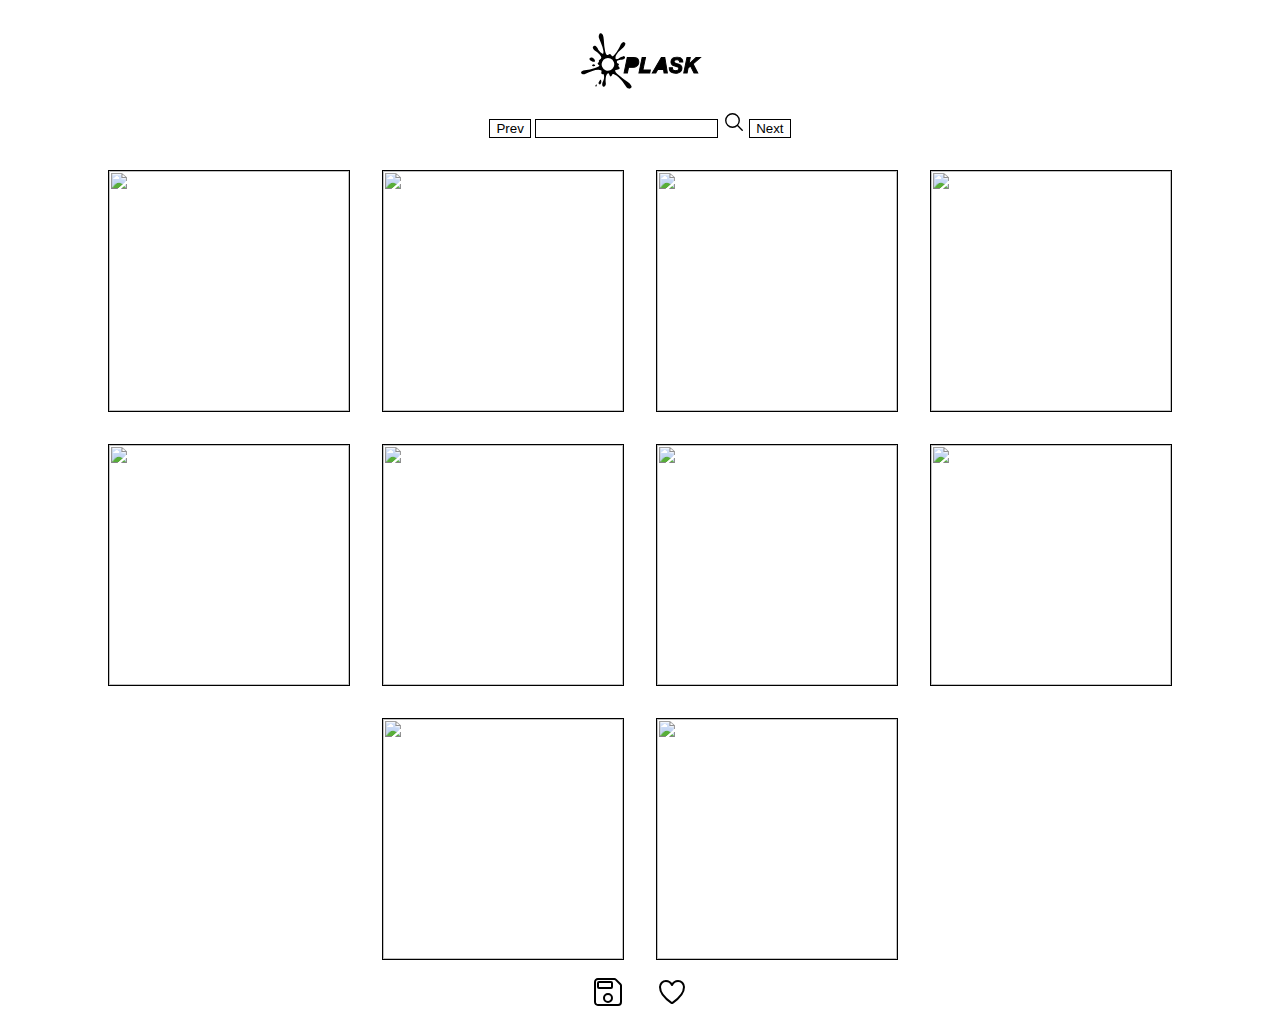
==== index.html @ d04e652f "'yo'" ====
<!DOCTYPE html>
<html lang="en">

<head>
    <meta charset="UTF-8">
    <meta name="viewport" content="width=device-width, initial-scale=1.0">
    <link rel="stylesheet" href="main.css">
    <title>Oplask</title>
</head>

<body>
    <div class="logo">
        <svg id="Layer_1" data-name="Layer 1" xmlns="http://www.w3.org/2000/svg" viewBox="0 0 175 80">
            <title>oplask</title>
            <path
                d="M78.55,34.85a13.53,13.53,0,0,1,2.94.31,6.38,6.38,0,0,1,2.32,1,4.88,4.88,0,0,1,1.53,1.9A7,7,0,0,1,85.88,41a7.08,7.08,0,0,1-.66,3.12,6.94,6.94,0,0,1-1.81,2.33A8.2,8.2,0,0,1,80.8,47.9a9.84,9.84,0,0,1-3.14.5H71.92L70.33,56H65.71l4.38-21.12Z" />
            <path
                d="M70.84,56.6H64.93l4.64-22.38h9a13.53,13.53,0,0,1,3.08.33,6.93,6.93,0,0,1,2.56,1.12,5.52,5.52,0,0,1,1.72,2.14A7.63,7.63,0,0,1,86.52,41a7.78,7.78,0,0,1-.73,3.4,7.43,7.43,0,0,1-2,2.53A8.83,8.83,0,0,1,81,48.5a10.53,10.53,0,0,1-3.34.53H72.44Zm-4.35-1.26h3.32l1.6-7.58h6.25a9.08,9.08,0,0,0,2.93-.46A7.61,7.61,0,0,0,83,46a6.33,6.33,0,0,0,1.64-2.11,6.49,6.49,0,0,0,.6-2.85,6.29,6.29,0,0,0-.49-2.66,4.14,4.14,0,0,0-1.32-1.64,5.78,5.78,0,0,0-2.09-.92,12.88,12.88,0,0,0-2.8-.29H70.61Z" />
            <path d="M95.11,34.85,91.5,52.07h10.21l-.83,3.9H86l4.41-21.12Z" />
            <path
                d="M101.39,56.6H85.25l4.67-22.38h6L92.28,51.43h10.21ZM86.81,55.34h13.56l.55-2.64H90.72l3.61-17.21H91Z" />
            <path d="M121.47,34.85,125,56h-4.61l-.68-4.7h-7.9L109.14,56h-4.88l12.45-21.12Z" />
            <path
                d="M125.74,56.6h-5.91l-.68-4.7h-7l-2.66,4.7h-6.36l13.2-22.38H122Zm-4.81-1.26h3.31l-3.31-19.85h-3.86l-11.7,19.85h3.4l2.66-4.71h8.81Z" />
            <path
                d="M132.18,50.84a2.81,2.81,0,0,0,.94,1.2,4.22,4.22,0,0,0,1.48.63,8.46,8.46,0,0,0,1.87.19,6.33,6.33,0,0,0,1.42-.17,4.45,4.45,0,0,0,1.28-.54,3,3,0,0,0,1-.91,2.49,2.49,0,0,0,.37-1.36,1.72,1.72,0,0,0-.48-1.26,3.87,3.87,0,0,0-1.22-.84,10.14,10.14,0,0,0-1.72-.62l-1.93-.57a14.27,14.27,0,0,1-2-.71,6.75,6.75,0,0,1-1.7-1.06,5,5,0,0,1-1.21-1.6,5.18,5.18,0,0,1-.46-2.3,5.83,5.83,0,0,1,.74-3,6.22,6.22,0,0,1,1.92-2,8.62,8.62,0,0,1,2.68-1.15,12.44,12.44,0,0,1,3-.37,12,12,0,0,1,3.06.37,7,7,0,0,1,2.52,1.2A5.82,5.82,0,0,1,145.47,38a6.92,6.92,0,0,1,.64,3.12H141.7a3.22,3.22,0,0,0-.25-1.49,2.44,2.44,0,0,0-.8-1,3.15,3.15,0,0,0-1.23-.55,6.95,6.95,0,0,0-2.82,0,4.19,4.19,0,0,0-1.2.44,2.6,2.6,0,0,0-.86.82,2.28,2.28,0,0,0-.32,1.24,1.69,1.69,0,0,0,.57,1.29,4.93,4.93,0,0,0,1.39.85,10,10,0,0,0,1.68.54l1.39.31a17.77,17.77,0,0,1,2.27.75,6.3,6.3,0,0,1,1.79,1.11,4.59,4.59,0,0,1,1.17,1.66,6.05,6.05,0,0,1,.42,2.39,6.31,6.31,0,0,1-.79,3.23,6.71,6.71,0,0,1-2,2.16,8.31,8.31,0,0,1-2.77,1.19,12.76,12.76,0,0,1-3,.37q-4.44,0-6.61-1.8c-1.45-1.2-2.18-3.1-2.18-5.68h4.41A4.13,4.13,0,0,0,132.18,50.84Z" />
            <path
                d="M136.29,57.08c-3.1,0-5.46-.66-7-1.95s-2.4-3.4-2.4-6.17v-.63h5.71l0,.66a3.62,3.62,0,0,0,.22,1.6h0a2.13,2.13,0,0,0,.73.93,3.45,3.45,0,0,0,1.25.53,7.72,7.72,0,0,0,1.73.18,5,5,0,0,0,1.26-.16,3.66,3.66,0,0,0,1.11-.46,2.24,2.24,0,0,0,.75-.72,1.77,1.77,0,0,0,.26-1,1.11,1.11,0,0,0-.29-.82,3.46,3.46,0,0,0-1-.71,9.52,9.52,0,0,0-1.62-.58l-2-.57a15.72,15.72,0,0,1-2-.74,7.1,7.1,0,0,1-1.86-1.16,5.56,5.56,0,0,1-1.37-1.8,5.85,5.85,0,0,1-.52-2.58,6.48,6.48,0,0,1,.83-3.35,7,7,0,0,1,2.11-2.23A9.44,9.44,0,0,1,135,34.1a13.63,13.63,0,0,1,3.18-.38,12.86,12.86,0,0,1,3.22.39,7.4,7.4,0,0,1,2.74,1.3,6.61,6.61,0,0,1,1.9,2.34,7.58,7.58,0,0,1,.7,3.4v.64h-5.69l0-.66a2.72,2.72,0,0,0-.2-1.21,1.89,1.89,0,0,0-.6-.74,2.5,2.5,0,0,0-1-.44,6.1,6.1,0,0,0-2.56,0,3.4,3.4,0,0,0-1,.37,1.87,1.87,0,0,0-.64.61,1.62,1.62,0,0,0-.23.9,1,1,0,0,0,.37.81,4.28,4.28,0,0,0,1.21.75,9.45,9.45,0,0,0,1.56.5l1.39.31h0a19.18,19.18,0,0,1,2.36.79,6.89,6.89,0,0,1,2,1.22,5.25,5.25,0,0,1,1.32,1.88,6.77,6.77,0,0,1,.47,2.64,6.89,6.89,0,0,1-.87,3.55,7.25,7.25,0,0,1-2.21,2.36,8.93,8.93,0,0,1-3,1.29A13.51,13.51,0,0,1,136.29,57.08Zm-8.14-7.49a6.05,6.05,0,0,0,1.93,4.56c1.33,1.1,3.42,1.66,6.21,1.66a12.69,12.69,0,0,0,2.9-.35,8,8,0,0,0,2.56-1.11,6.12,6.12,0,0,0,1.82-2,6.51,6.51,0,0,0,.33-5,4.08,4.08,0,0,0-1-1.43,5.53,5.53,0,0,0-1.61-1,16.37,16.37,0,0,0-2.18-.73l-1.38-.31a10,10,0,0,1-1.78-.56,5.62,5.62,0,0,1-1.57-1,2.32,2.32,0,0,1-.79-1.76A2.93,2.93,0,0,1,134,39a3.14,3.14,0,0,1,1.07-1,4.54,4.54,0,0,1,1.39-.52,7.63,7.63,0,0,1,3.09,0,4,4,0,0,1,1.47.66,3.14,3.14,0,0,1,1,1.23,3.29,3.29,0,0,1,.29,1.13h3.14a5.84,5.84,0,0,0-.55-2.21,5.37,5.37,0,0,0-1.53-1.89,6.4,6.4,0,0,0-2.29-1.09,11.7,11.7,0,0,0-2.9-.35,12.14,12.14,0,0,0-2.88.35,8,8,0,0,0-2.48,1.07,5.65,5.65,0,0,0-1.72,1.82,5.14,5.14,0,0,0-.66,2.7,4.71,4.71,0,0,0,.4,2,4.32,4.32,0,0,0,1.06,1.39,6.06,6.06,0,0,0,1.54,1,14.91,14.91,0,0,0,1.87.69l1.93.56a11,11,0,0,1,1.82.65,4.84,4.84,0,0,1,1.41,1,2.37,2.37,0,0,1,.65,1.7,3.11,3.11,0,0,1-.47,1.71,3.56,3.56,0,0,1-1.15,1.1,5,5,0,0,1-1.46.61,6.5,6.5,0,0,1-1.57.2,9.12,9.12,0,0,1-2-.21,4.6,4.6,0,0,1-1.7-.74,3.36,3.36,0,0,1-1.16-1.46,4,4,0,0,1-.32-1.5Z" />
            <path
                d="M156.33,34.85l-1.84,8.85h.06l9.58-8.85h6.16l-10.15,8.7L166.62,56h-5.24l-4.82-9.49-3.22,2.81L152,56h-4.64l4.37-21.12Z" />
            <path
                d="M167.66,56.6H161l-4.63-9.11-2.45,2.13-1.45,7h-5.94l4.64-22.38h5.94L155.5,42l8.39-7.74H172L160.94,43.7Zm-5.89-1.26h3.8l-6.22-12,9.22-7.9h-4.19l-9.58,8.84h-1.09l1.84-8.84H152.2l-4.12,19.85h3.35L152.76,49l4-3.49Z" />
            <path
                d="M7,56.2a2.29,2.29,0,0,0,2.13,1.57,8.21,8.21,0,0,0,4-.68c3.11-1.24,6.17-2.63,9.32-3.76A24.4,24.4,0,0,1,30.8,51.6a10,10,0,0,1,3.25.74c.89.32,1,.9.81,1.84a7.55,7.55,0,0,0-.24,2,1.51,1.51,0,0,0,1.93,1.47c1-.16,1.28,0,1.55,1a13,13,0,0,1-.92,8.51c-.58,1.33-1.37,2.6-1.35,4.11a6.88,6.88,0,0,0,.33,2.26,2,2,0,0,0,3.12.81c1.47-1.12,1.68-2.69,1.5-4.37A26.51,26.51,0,0,1,41,60.76a7.43,7.43,0,0,1,2.31-3.94c.68-.59,1.15-.58,1.62.16A17.05,17.05,0,0,1,46,59.27c.3.67.46,1.48,1.44,1.49.79,0,1.23-.43,1.6-1.52.53-1.59,1.32-2,2.9-1.41A19.38,19.38,0,0,1,58.2,62a49.11,49.11,0,0,1,8.23,9.83,34.94,34.94,0,0,0,2.63,3.63,5.49,5.49,0,0,0,3.5,1.93,3,3,0,0,0,2.9-1,2.66,2.66,0,0,0,.11-2.93,11.87,11.87,0,0,0-4.27-4.65A141.15,141.15,0,0,1,57.81,58.53c-1.15-1-2.19-2.17-3.24-3.31a5.53,5.53,0,0,1-.85-1.45,1.32,1.32,0,0,1,.68-1.88,7.86,7.86,0,0,1,1.75-.43,15.8,15.8,0,0,0,2.2-.39,1.78,1.78,0,0,0,.77-3c-.27-.35-.59-.66-.89-1-.68-.74-.69-1,0-1.73s.64-1.18.19-1.78a1.75,1.75,0,0,0-1-.6,1.72,1.72,0,0,1-1.49-1.69,1.92,1.92,0,0,1,1-2.2,9.68,9.68,0,0,1,2.46-.79c.92-.19,1.86-.21,2.79-.31a7.2,7.2,0,0,0,4-1.45,1.92,1.92,0,0,0,.65-2.38A1.8,1.8,0,0,0,64.72,33a14,14,0,0,0-3.09,1.25c-1.26.67-2.43,1.52-3.68,2.21a5.54,5.54,0,0,1-1.8.55A1.74,1.74,0,0,1,54,35.19a7,7,0,0,1,1-3.68,27.74,27.74,0,0,1,7.79-8.77,13.27,13.27,0,0,0,4-4.21,5.78,5.78,0,0,0,.6-1.64,2.34,2.34,0,0,0-3.79-2.46A7.06,7.06,0,0,0,61,17.31c-.75,1.51-1.38,3.08-2.12,4.6a46.94,46.94,0,0,1-6.56,9.61,5.21,5.21,0,0,1-1.42,1.13,1.66,1.66,0,0,1-2.39-.57c-.22-.3-.43-.62-.67-.9a2.24,2.24,0,0,0-3.08-.46l-.47.31c-1.5.94-2.43.73-3.16-.86a18.24,18.24,0,0,1-1.22-3.51A104.29,104.29,0,0,1,38,10.7a17.46,17.46,0,0,0-1.26-6.51,5.92,5.92,0,0,0-1-1.51,2.38,2.38,0,0,0-4,.62,6.61,6.61,0,0,0-.19,5.21c.62,1.84,1.46,3.6,2.19,5.41a51,51,0,0,1,3.74,12,9.07,9.07,0,0,1-.15,3c-.18.9-.71,1.05-1.53.61a14.16,14.16,0,0,1-4.47-4.21c-.58-.79-1.07-1.64-1.61-2.47l.17-.12c-.72-1-1.38-2.06-2.19-3a3.38,3.38,0,0,0-1.62-.9,2.38,2.38,0,0,0-2.53.85,2.69,2.69,0,0,0-.21,2.87,5.66,5.66,0,0,0,2.2,2.59,33.54,33.54,0,0,1,6.73,5.49A13.24,13.24,0,0,1,34,33.27a3.31,3.31,0,0,1-1.68,4.58c-1,.41-1.19.81-1,1.88a1.93,1.93,0,0,1-.63,1.89,1.83,1.83,0,0,0,0,3c.27.25.58.47.85.73.62.63.64,1.22-.13,1.61A46.23,46.23,0,0,1,26,49.39a61.93,61.93,0,0,1-14,3,8,8,0,0,0-3.87,1.38A2.23,2.23,0,0,0,7,56.2ZM35.78,40.92a8.59,8.59,0,1,1,4.6,11.24A8.57,8.57,0,0,1,35.78,40.92Z" />
            <path
                d="M21.71,40.09a4.6,4.6,0,0,0,3,.64c1.07-.15,1.53-.83,1.16-1.84a14.3,14.3,0,0,0-.81-1.62c-1.49-1.57-3-2.58-5.05-2.15a1.79,1.79,0,0,0-1,3.12A13.9,13.9,0,0,0,21.71,40.09Z" />
            <path
                d="M32.92,65.78a26,26,0,0,0-2,3.29,1.63,1.63,0,0,0,.23,1.81c1,1.23,2.26,1.08,2.83-.33a8.62,8.62,0,0,0,.66-2.42A4.87,4.87,0,0,0,34.33,66C34,65.21,33.39,65.12,32.92,65.78Z" />
            <path
                d="M22.55,44.63c-.74.61-.7,1.19.09,1.74a3.34,3.34,0,0,0,2.71.23c.95-.18,1.12-.75.51-1.51A2.34,2.34,0,0,0,22.55,44.63Z" />
            <path
                d="M28,71.87c-.2-.1-.55.1-.66.12a1.8,1.8,0,0,0-.76,2.12,1.24,1.24,0,0,0,.76.59.85.85,0,0,0,.72-.4,5.34,5.34,0,0,0,.42-1.66A1,1,0,0,0,28,71.87Z" />
        </svg>
    </div>
    <nav>
        <button class="prev">Prev</button>
        <input type="text" class="search">
        <ion-icon name="search-outline">
            <svg xmlns='http://www.w3.org/2000/svg' width='22' height='22' viewBox='0 0 512 512'>
                <title>ionicons-v5-f</title>
                <path d='M221.09,64A157.09,157.09,0,1,0,378.18,221.09,157.1,157.1,0,0,0,221.09,64Z'
                    style='fill:none;stroke:#000;stroke-miterlimit:10;stroke-width:32px' />
                <line x1='338.29' y1='338.29' x2='448' y2='448'
                    style='fill:none;stroke:#000;stroke-linecap:round;stroke-miterlimit:10;stroke-width:32px' />
            </svg>
        </ion-icon>

        <button class="next">Next</button>
    </nav>
    <div class="picture-container">
        <img src="" alt="">
        <img src="" alt="">
        <img src="" alt="">
        <img src="" alt="">
        <img src="" alt="">
        <img src="" alt="">
        <img src="" alt="">
        <img src="" alt="">
        <img src="" alt="">
        <img src="" alt="">
    </div>
    <div class="icon">
        <ion-icon name="save-outline">
            <svg xmlns='http://www.w3.org/2000/svg' width='32' height='32' viewBox='0 0 512 512'>
                <!-- <title>ionicons-v5-p</title> -->
                <title>Download photo</title>
                <path
                    d='M380.93,57.37A32,32,0,0,0,358.3,48H94.22A46.21,46.21,0,0,0,48,94.22V417.78A46.21,46.21,0,0,0,94.22,464H417.78A46.36,46.36,0,0,0,464,417.78V153.7a32,32,0,0,0-9.37-22.63ZM256,416a64,64,0,1,1,64-64A63.92,63.92,0,0,1,256,416Zm48-224H112a16,16,0,0,1-16-16V112a16,16,0,0,1,16-16H304a16,16,0,0,1,16,16v64A16,16,0,0,1,304,192Z'
                    style='fill:none;stroke:#000;stroke-linecap:round;stroke-linejoin:round;stroke-width:32px' />
            </svg>
        </ion-icon>
        <a href="favorites.html" title="My favorites">
            <ion-icon name="heart-outline">
                <svg xmlns='http://www.w3.org/2000/svg' width='32' height='32' viewBox='0 0 512 512'>
                    <!-- <title>ionicons-v5-f</title> -->
                    <title>My favorites</title>
                    <path
                        d='M352.92,80C288,80,256,144,256,144s-32-64-96.92-64C106.32,80,64.54,124.14,64,176.81c-1.1,109.33,86.73,187.08,183,252.42a16,16,0,0,0,18,0c96.26-65.34,184.09-143.09,183-252.42C447.46,124.14,405.68,80,352.92,80Z'
                        style='fill:none;stroke:#000;stroke-linecap:round;stroke-linejoin:round;stroke-width:32px' />
                </svg>
            </ion-icon>
        </a>
    </div>
    <script src="main.js"></script>
</body>

</html>
---- main.css ----
body{
    margin: 0 auto;
    display: flex;
    justify-content: center;
    align-items: center;
    flex-direction: column;
    background: #fff;
    font-family: "Helvetica";
}

.logo{
    padding-top:2em;
    width: 8em;
}

nav {
    padding: 1rem;
    /*display: grid;
    grid-template-columns: 1fr 1fr 1fr 1fr;
    grid-template-rows: 1fr;*/

}

.picture-container {
    display: flex;
    justify-content: center;
    align-items: center;
    flex-wrap: wrap;
}

.picture-container img {
    width: 15rem;
    height: 15rem;
    margin: 1rem;
    border: 1px solid black;
}

button, input{
    border: solid 1px black;
    background: none;
}

button{
    background-color: none;
    transition: background-color .2s, color .2s;
    color: black;
}

button:hover{
 background-color: indigo;
 color: white;
}

button:active, ion-icon:active{
    transform: scale(0.98);
}

button:focus, ion-icon:focus{
    outline: none;
}

.icon{
    display: grid;
    grid-template-columns: 1fr 1fr;
    grid-template-rows: 1fr;
    grid-gap: 2em;
}


@media screen and (min-width: 1000px){
    body{
        /*background: red;*/
    }
}
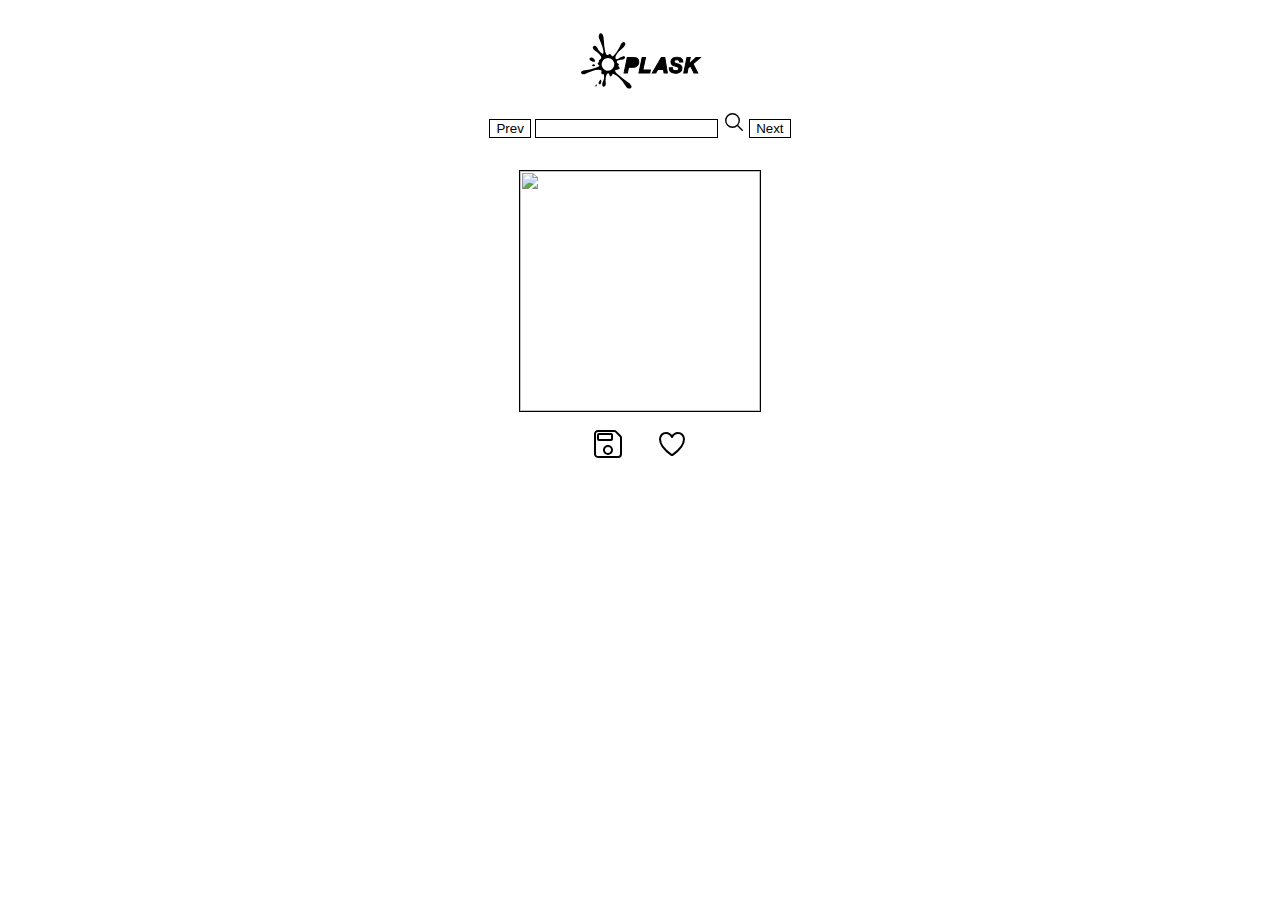
==== commit 8208b363: "'yo'" ====
--- a/index.html
+++ b/index.html
@@ -58,16 +58,7 @@
         <button class="next">Next</button>
     </nav>
     <div class="picture-container">
-        <img src="" alt="">
-        <img src="" alt="">
-        <img src="" alt="">
-        <img src="" alt="">
-        <img src="" alt="">
-        <img src="" alt="">
-        <img src="" alt="">
-        <img src="" alt="">
-        <img src="" alt="">
-        <img src="" alt="">
+        <img src="" alt="" class="pic prototype">
     </div>
     <div class="icon">
         <ion-icon name="save-outline">
@@ -79,7 +70,7 @@
                     style='fill:none;stroke:#000;stroke-linecap:round;stroke-linejoin:round;stroke-width:32px' />
             </svg>
         </ion-icon>
-        <a href="favorites.html" title="My favorites">
+        <a href="favorites.html">
             <ion-icon name="heart-outline">
                 <svg xmlns='http://www.w3.org/2000/svg' width='32' height='32' viewBox='0 0 512 512'>
                     <!-- <title>ionicons-v5-f</title> -->
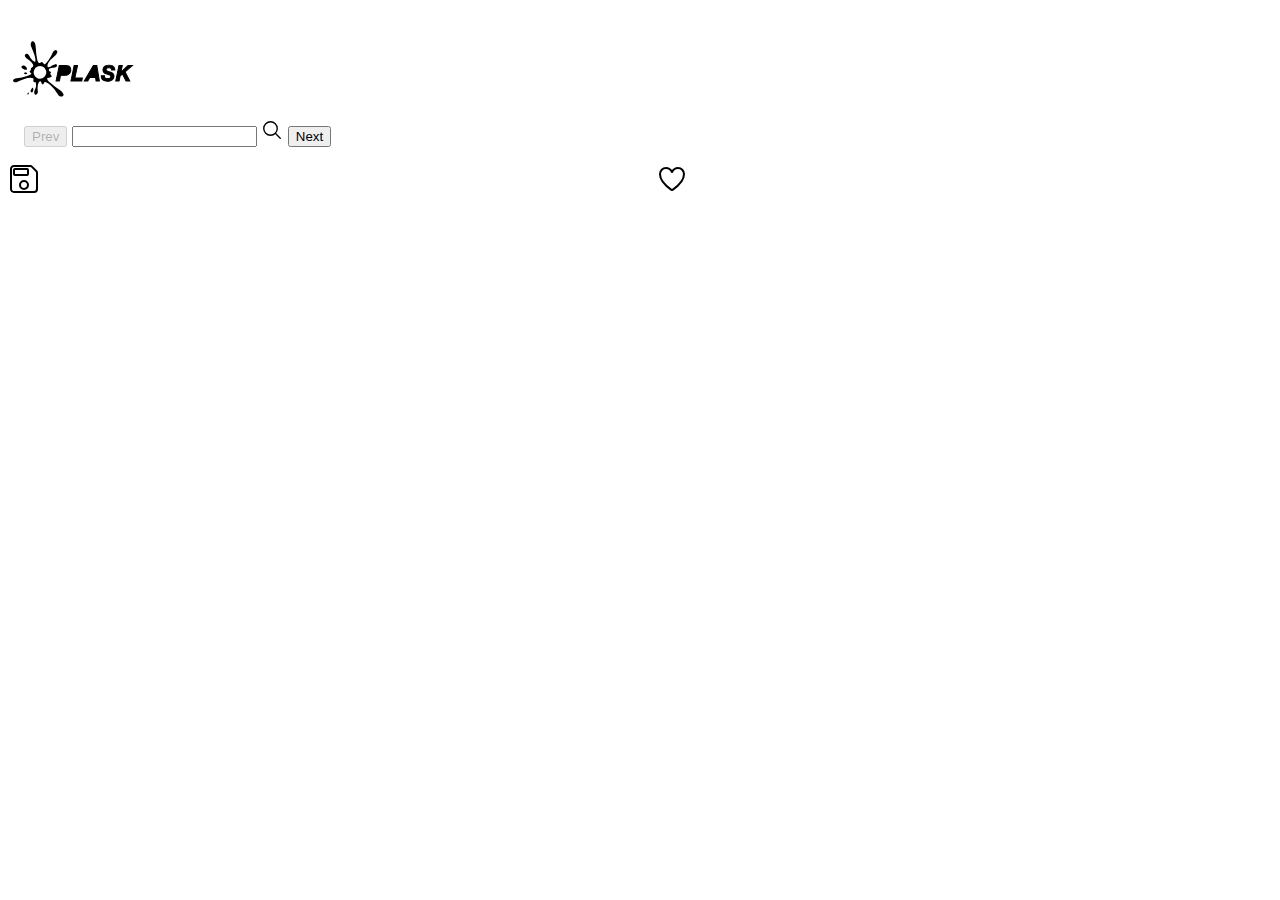
==== commit d850d045: "'yo'" ====
--- a/index.html
+++ b/index.html
@@ -9,6 +9,7 @@
 </head>
 
 <body>
+    <div id="box"></div>
     <div class="logo">
         <svg id="Layer_1" data-name="Layer 1" xmlns="http://www.w3.org/2000/svg" viewBox="0 0 175 80">
             <title>oplask</title>
@@ -47,7 +48,7 @@
         <input type="text" class="search">
         <ion-icon name="search-outline">
             <svg xmlns='http://www.w3.org/2000/svg' width='22' height='22' viewBox='0 0 512 512'>
-                <title>ionicons-v5-f</title>
+                <title>Search</title>
                 <path d='M221.09,64A157.09,157.09,0,1,0,378.18,221.09,157.1,157.1,0,0,0,221.09,64Z'
                     style='fill:none;stroke:#000;stroke-miterlimit:10;stroke-width:32px' />
                 <line x1='338.29' y1='338.29' x2='448' y2='448'
@@ -61,19 +62,18 @@
         <img src="" alt="" class="pic prototype">
     </div>
     <div class="icon">
-        <ion-icon name="save-outline">
+        <a href="img/oplask-02.svg" download><ion-icon name="save-outline">
             <svg xmlns='http://www.w3.org/2000/svg' width='32' height='32' viewBox='0 0 512 512'>
-                <!-- <title>ionicons-v5-p</title> -->
                 <title>Download photo</title>
                 <path
                     d='M380.93,57.37A32,32,0,0,0,358.3,48H94.22A46.21,46.21,0,0,0,48,94.22V417.78A46.21,46.21,0,0,0,94.22,464H417.78A46.36,46.36,0,0,0,464,417.78V153.7a32,32,0,0,0-9.37-22.63ZM256,416a64,64,0,1,1,64-64A63.92,63.92,0,0,1,256,416Zm48-224H112a16,16,0,0,1-16-16V112a16,16,0,0,1,16-16H304a16,16,0,0,1,16,16v64A16,16,0,0,1,304,192Z'
                     style='fill:none;stroke:#000;stroke-linecap:round;stroke-linejoin:round;stroke-width:32px' />
             </svg>
         </ion-icon>
+        </a>
         <a href="favorites.html">
             <ion-icon name="heart-outline">
                 <svg xmlns='http://www.w3.org/2000/svg' width='32' height='32' viewBox='0 0 512 512'>
-                    <!-- <title>ionicons-v5-f</title> -->
                     <title>My favorites</title>
                     <path
                         d='M352.92,80C288,80,256,144,256,144s-32-64-96.92-64C106.32,80,64.54,124.14,64,176.81c-1.1,109.33,86.73,187.08,183,252.42a16,16,0,0,0,18,0c96.26-65.34,184.09-143.09,183-252.42C447.46,124.14,405.68,80,352.92,80Z'
--- a/main.css
+++ b/main.css
@@ -1,11 +1,15 @@
 body{
+    
+    background: #fff;
+    font-family: "Helvetica";
+}
+
+.wrapper{
     margin: 0 auto;
     display: flex;
     justify-content: center;
     align-items: center;
     flex-direction: column;
-    background: #fff;
-    font-family: "Helvetica";
 }
 
 .logo{
@@ -26,6 +30,7 @@
     justify-content: center;
     align-items: center;
     flex-wrap: wrap;
+    
 }
 
 .picture-container img {
@@ -35,7 +40,7 @@
     border: 1px solid black;
 }
 
-button, input{
+/* button, input{
     border: solid 1px black;
     background: none;
 }
@@ -51,13 +56,16 @@
  color: white;
 }
 
+
+
 button:active, ion-icon:active{
     transform: scale(0.98);
 }
 
 button:focus, ion-icon:focus{
     outline: none;
-}
+} */
+
 
 .icon{
     display: grid;
@@ -66,9 +74,38 @@
     grid-gap: 2em;
 }
 
+#lightbox{
+    position: fixed;
+    z-index: 1000;
+    top: 0;
+    width: 100%;
+    height: 100%;
+    background-color: rgba(0,0,0,0.8);
+    display: none;
+}
+
+#lightbox.active{
+    display: flex;
+    justify-content: center;
+    align-items: center;
+}
+
+#lightbox img{
+    max-width: 90%;
+    max-height: 80%;
+}
+
 
 @media screen and (min-width: 1000px){
     body{
         /*background: red;*/
     }
+}
+
+.prototype{
+    display: none;
+}
+
+img {
+    width: 100%;
 }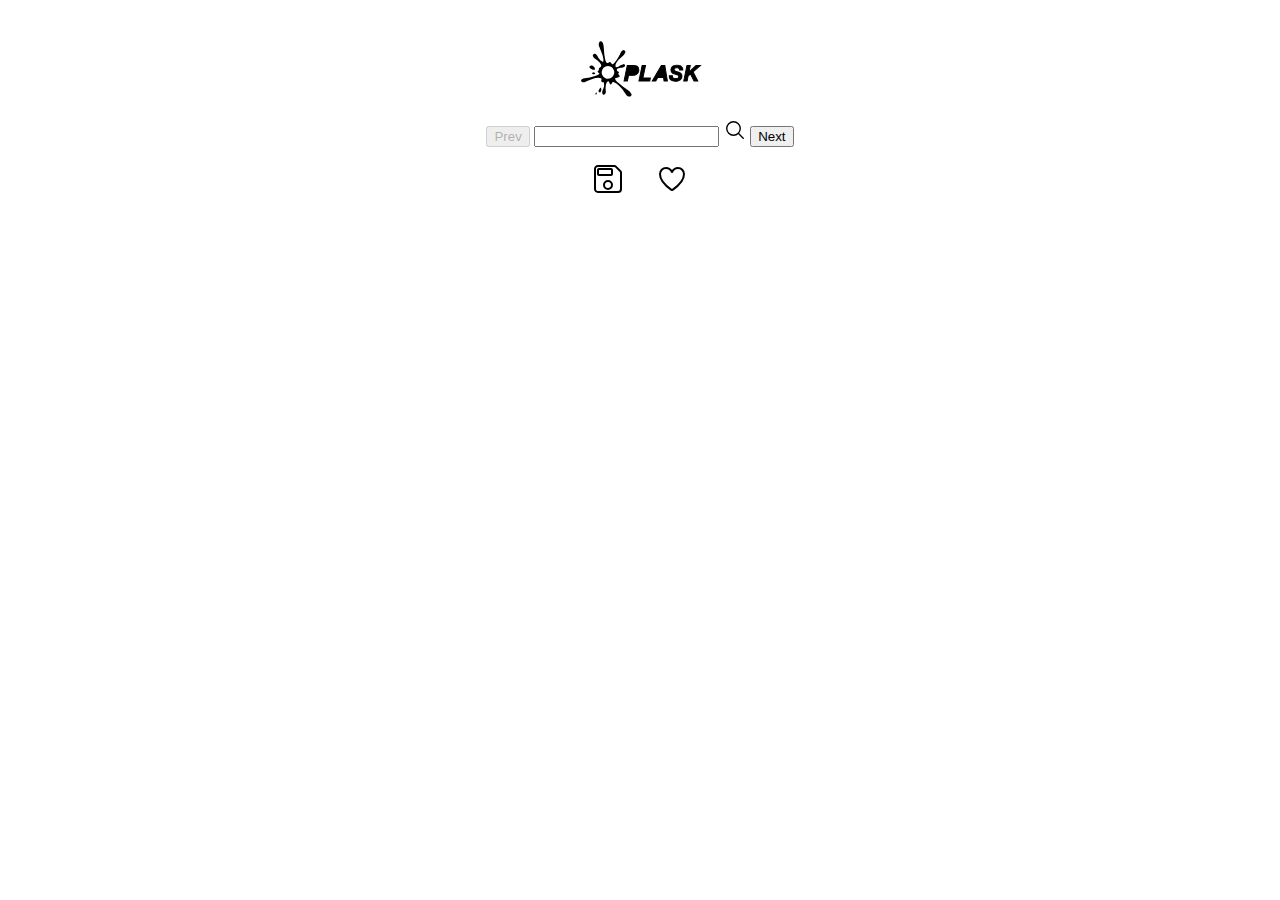
==== commit 75e54da5: "'yo'" ====
--- a/index.html
+++ b/index.html
@@ -9,78 +9,93 @@
 </head>
 
 <body>
-    <div id="box"></div>
-    <div class="logo">
-        <svg id="Layer_1" data-name="Layer 1" xmlns="http://www.w3.org/2000/svg" viewBox="0 0 175 80">
-            <title>oplask</title>
-            <path
-                d="M78.55,34.85a13.53,13.53,0,0,1,2.94.31,6.38,6.38,0,0,1,2.32,1,4.88,4.88,0,0,1,1.53,1.9A7,7,0,0,1,85.88,41a7.08,7.08,0,0,1-.66,3.12,6.94,6.94,0,0,1-1.81,2.33A8.2,8.2,0,0,1,80.8,47.9a9.84,9.84,0,0,1-3.14.5H71.92L70.33,56H65.71l4.38-21.12Z" />
-            <path
-                d="M70.84,56.6H64.93l4.64-22.38h9a13.53,13.53,0,0,1,3.08.33,6.93,6.93,0,0,1,2.56,1.12,5.52,5.52,0,0,1,1.72,2.14A7.63,7.63,0,0,1,86.52,41a7.78,7.78,0,0,1-.73,3.4,7.43,7.43,0,0,1-2,2.53A8.83,8.83,0,0,1,81,48.5a10.53,10.53,0,0,1-3.34.53H72.44Zm-4.35-1.26h3.32l1.6-7.58h6.25a9.08,9.08,0,0,0,2.93-.46A7.61,7.61,0,0,0,83,46a6.33,6.33,0,0,0,1.64-2.11,6.49,6.49,0,0,0,.6-2.85,6.29,6.29,0,0,0-.49-2.66,4.14,4.14,0,0,0-1.32-1.64,5.78,5.78,0,0,0-2.09-.92,12.88,12.88,0,0,0-2.8-.29H70.61Z" />
-            <path d="M95.11,34.85,91.5,52.07h10.21l-.83,3.9H86l4.41-21.12Z" />
-            <path
-                d="M101.39,56.6H85.25l4.67-22.38h6L92.28,51.43h10.21ZM86.81,55.34h13.56l.55-2.64H90.72l3.61-17.21H91Z" />
-            <path d="M121.47,34.85,125,56h-4.61l-.68-4.7h-7.9L109.14,56h-4.88l12.45-21.12Z" />
-            <path
-                d="M125.74,56.6h-5.91l-.68-4.7h-7l-2.66,4.7h-6.36l13.2-22.38H122Zm-4.81-1.26h3.31l-3.31-19.85h-3.86l-11.7,19.85h3.4l2.66-4.71h8.81Z" />
-            <path
-                d="M132.18,50.84a2.81,2.81,0,0,0,.94,1.2,4.22,4.22,0,0,0,1.48.63,8.46,8.46,0,0,0,1.87.19,6.33,6.33,0,0,0,1.42-.17,4.45,4.45,0,0,0,1.28-.54,3,3,0,0,0,1-.91,2.49,2.49,0,0,0,.37-1.36,1.72,1.72,0,0,0-.48-1.26,3.87,3.87,0,0,0-1.22-.84,10.14,10.14,0,0,0-1.72-.62l-1.93-.57a14.27,14.27,0,0,1-2-.71,6.75,6.75,0,0,1-1.7-1.06,5,5,0,0,1-1.21-1.6,5.18,5.18,0,0,1-.46-2.3,5.83,5.83,0,0,1,.74-3,6.22,6.22,0,0,1,1.92-2,8.62,8.62,0,0,1,2.68-1.15,12.44,12.44,0,0,1,3-.37,12,12,0,0,1,3.06.37,7,7,0,0,1,2.52,1.2A5.82,5.82,0,0,1,145.47,38a6.92,6.92,0,0,1,.64,3.12H141.7a3.22,3.22,0,0,0-.25-1.49,2.44,2.44,0,0,0-.8-1,3.15,3.15,0,0,0-1.23-.55,6.95,6.95,0,0,0-2.82,0,4.19,4.19,0,0,0-1.2.44,2.6,2.6,0,0,0-.86.82,2.28,2.28,0,0,0-.32,1.24,1.69,1.69,0,0,0,.57,1.29,4.93,4.93,0,0,0,1.39.85,10,10,0,0,0,1.68.54l1.39.31a17.77,17.77,0,0,1,2.27.75,6.3,6.3,0,0,1,1.79,1.11,4.59,4.59,0,0,1,1.17,1.66,6.05,6.05,0,0,1,.42,2.39,6.31,6.31,0,0,1-.79,3.23,6.71,6.71,0,0,1-2,2.16,8.31,8.31,0,0,1-2.77,1.19,12.76,12.76,0,0,1-3,.37q-4.44,0-6.61-1.8c-1.45-1.2-2.18-3.1-2.18-5.68h4.41A4.13,4.13,0,0,0,132.18,50.84Z" />
-            <path
-                d="M136.29,57.08c-3.1,0-5.46-.66-7-1.95s-2.4-3.4-2.4-6.17v-.63h5.71l0,.66a3.62,3.62,0,0,0,.22,1.6h0a2.13,2.13,0,0,0,.73.93,3.45,3.45,0,0,0,1.25.53,7.72,7.72,0,0,0,1.73.18,5,5,0,0,0,1.26-.16,3.66,3.66,0,0,0,1.11-.46,2.24,2.24,0,0,0,.75-.72,1.77,1.77,0,0,0,.26-1,1.11,1.11,0,0,0-.29-.82,3.46,3.46,0,0,0-1-.71,9.52,9.52,0,0,0-1.62-.58l-2-.57a15.72,15.72,0,0,1-2-.74,7.1,7.1,0,0,1-1.86-1.16,5.56,5.56,0,0,1-1.37-1.8,5.85,5.85,0,0,1-.52-2.58,6.48,6.48,0,0,1,.83-3.35,7,7,0,0,1,2.11-2.23A9.44,9.44,0,0,1,135,34.1a13.63,13.63,0,0,1,3.18-.38,12.86,12.86,0,0,1,3.22.39,7.4,7.4,0,0,1,2.74,1.3,6.61,6.61,0,0,1,1.9,2.34,7.58,7.58,0,0,1,.7,3.4v.64h-5.69l0-.66a2.72,2.72,0,0,0-.2-1.21,1.89,1.89,0,0,0-.6-.74,2.5,2.5,0,0,0-1-.44,6.1,6.1,0,0,0-2.56,0,3.4,3.4,0,0,0-1,.37,1.87,1.87,0,0,0-.64.61,1.62,1.62,0,0,0-.23.9,1,1,0,0,0,.37.81,4.28,4.28,0,0,0,1.21.75,9.45,9.45,0,0,0,1.56.5l1.39.31h0a19.18,19.18,0,0,1,2.36.79,6.89,6.89,0,0,1,2,1.22,5.25,5.25,0,0,1,1.32,1.88,6.77,6.77,0,0,1,.47,2.64,6.89,6.89,0,0,1-.87,3.55,7.25,7.25,0,0,1-2.21,2.36,8.93,8.93,0,0,1-3,1.29A13.51,13.51,0,0,1,136.29,57.08Zm-8.14-7.49a6.05,6.05,0,0,0,1.93,4.56c1.33,1.1,3.42,1.66,6.21,1.66a12.69,12.69,0,0,0,2.9-.35,8,8,0,0,0,2.56-1.11,6.12,6.12,0,0,0,1.82-2,6.51,6.51,0,0,0,.33-5,4.08,4.08,0,0,0-1-1.43,5.53,5.53,0,0,0-1.61-1,16.37,16.37,0,0,0-2.18-.73l-1.38-.31a10,10,0,0,1-1.78-.56,5.62,5.62,0,0,1-1.57-1,2.32,2.32,0,0,1-.79-1.76A2.93,2.93,0,0,1,134,39a3.14,3.14,0,0,1,1.07-1,4.54,4.54,0,0,1,1.39-.52,7.63,7.63,0,0,1,3.09,0,4,4,0,0,1,1.47.66,3.14,3.14,0,0,1,1,1.23,3.29,3.29,0,0,1,.29,1.13h3.14a5.84,5.84,0,0,0-.55-2.21,5.37,5.37,0,0,0-1.53-1.89,6.4,6.4,0,0,0-2.29-1.09,11.7,11.7,0,0,0-2.9-.35,12.14,12.14,0,0,0-2.88.35,8,8,0,0,0-2.48,1.07,5.65,5.65,0,0,0-1.72,1.82,5.14,5.14,0,0,0-.66,2.7,4.71,4.71,0,0,0,.4,2,4.32,4.32,0,0,0,1.06,1.39,6.06,6.06,0,0,0,1.54,1,14.91,14.91,0,0,0,1.87.69l1.93.56a11,11,0,0,1,1.82.65,4.84,4.84,0,0,1,1.41,1,2.37,2.37,0,0,1,.65,1.7,3.11,3.11,0,0,1-.47,1.71,3.56,3.56,0,0,1-1.15,1.1,5,5,0,0,1-1.46.61,6.5,6.5,0,0,1-1.57.2,9.12,9.12,0,0,1-2-.21,4.6,4.6,0,0,1-1.7-.74,3.36,3.36,0,0,1-1.16-1.46,4,4,0,0,1-.32-1.5Z" />
-            <path
-                d="M156.33,34.85l-1.84,8.85h.06l9.58-8.85h6.16l-10.15,8.7L166.62,56h-5.24l-4.82-9.49-3.22,2.81L152,56h-4.64l4.37-21.12Z" />
-            <path
-                d="M167.66,56.6H161l-4.63-9.11-2.45,2.13-1.45,7h-5.94l4.64-22.38h5.94L155.5,42l8.39-7.74H172L160.94,43.7Zm-5.89-1.26h3.8l-6.22-12,9.22-7.9h-4.19l-9.58,8.84h-1.09l1.84-8.84H152.2l-4.12,19.85h3.35L152.76,49l4-3.49Z" />
-            <path
-                d="M7,56.2a2.29,2.29,0,0,0,2.13,1.57,8.21,8.21,0,0,0,4-.68c3.11-1.24,6.17-2.63,9.32-3.76A24.4,24.4,0,0,1,30.8,51.6a10,10,0,0,1,3.25.74c.89.32,1,.9.81,1.84a7.55,7.55,0,0,0-.24,2,1.51,1.51,0,0,0,1.93,1.47c1-.16,1.28,0,1.55,1a13,13,0,0,1-.92,8.51c-.58,1.33-1.37,2.6-1.35,4.11a6.88,6.88,0,0,0,.33,2.26,2,2,0,0,0,3.12.81c1.47-1.12,1.68-2.69,1.5-4.37A26.51,26.51,0,0,1,41,60.76a7.43,7.43,0,0,1,2.31-3.94c.68-.59,1.15-.58,1.62.16A17.05,17.05,0,0,1,46,59.27c.3.67.46,1.48,1.44,1.49.79,0,1.23-.43,1.6-1.52.53-1.59,1.32-2,2.9-1.41A19.38,19.38,0,0,1,58.2,62a49.11,49.11,0,0,1,8.23,9.83,34.94,34.94,0,0,0,2.63,3.63,5.49,5.49,0,0,0,3.5,1.93,3,3,0,0,0,2.9-1,2.66,2.66,0,0,0,.11-2.93,11.87,11.87,0,0,0-4.27-4.65A141.15,141.15,0,0,1,57.81,58.53c-1.15-1-2.19-2.17-3.24-3.31a5.53,5.53,0,0,1-.85-1.45,1.32,1.32,0,0,1,.68-1.88,7.86,7.86,0,0,1,1.75-.43,15.8,15.8,0,0,0,2.2-.39,1.78,1.78,0,0,0,.77-3c-.27-.35-.59-.66-.89-1-.68-.74-.69-1,0-1.73s.64-1.18.19-1.78a1.75,1.75,0,0,0-1-.6,1.72,1.72,0,0,1-1.49-1.69,1.92,1.92,0,0,1,1-2.2,9.68,9.68,0,0,1,2.46-.79c.92-.19,1.86-.21,2.79-.31a7.2,7.2,0,0,0,4-1.45,1.92,1.92,0,0,0,.65-2.38A1.8,1.8,0,0,0,64.72,33a14,14,0,0,0-3.09,1.25c-1.26.67-2.43,1.52-3.68,2.21a5.54,5.54,0,0,1-1.8.55A1.74,1.74,0,0,1,54,35.19a7,7,0,0,1,1-3.68,27.74,27.74,0,0,1,7.79-8.77,13.27,13.27,0,0,0,4-4.21,5.78,5.78,0,0,0,.6-1.64,2.34,2.34,0,0,0-3.79-2.46A7.06,7.06,0,0,0,61,17.31c-.75,1.51-1.38,3.08-2.12,4.6a46.94,46.94,0,0,1-6.56,9.61,5.21,5.21,0,0,1-1.42,1.13,1.66,1.66,0,0,1-2.39-.57c-.22-.3-.43-.62-.67-.9a2.24,2.24,0,0,0-3.08-.46l-.47.31c-1.5.94-2.43.73-3.16-.86a18.24,18.24,0,0,1-1.22-3.51A104.29,104.29,0,0,1,38,10.7a17.46,17.46,0,0,0-1.26-6.51,5.92,5.92,0,0,0-1-1.51,2.38,2.38,0,0,0-4,.62,6.61,6.61,0,0,0-.19,5.21c.62,1.84,1.46,3.6,2.19,5.41a51,51,0,0,1,3.74,12,9.07,9.07,0,0,1-.15,3c-.18.9-.71,1.05-1.53.61a14.16,14.16,0,0,1-4.47-4.21c-.58-.79-1.07-1.64-1.61-2.47l.17-.12c-.72-1-1.38-2.06-2.19-3a3.38,3.38,0,0,0-1.62-.9,2.38,2.38,0,0,0-2.53.85,2.69,2.69,0,0,0-.21,2.87,5.66,5.66,0,0,0,2.2,2.59,33.54,33.54,0,0,1,6.73,5.49A13.24,13.24,0,0,1,34,33.27a3.31,3.31,0,0,1-1.68,4.58c-1,.41-1.19.81-1,1.88a1.93,1.93,0,0,1-.63,1.89,1.83,1.83,0,0,0,0,3c.27.25.58.47.85.73.62.63.64,1.22-.13,1.61A46.23,46.23,0,0,1,26,49.39a61.93,61.93,0,0,1-14,3,8,8,0,0,0-3.87,1.38A2.23,2.23,0,0,0,7,56.2ZM35.78,40.92a8.59,8.59,0,1,1,4.6,11.24A8.57,8.57,0,0,1,35.78,40.92Z" />
-            <path
-                d="M21.71,40.09a4.6,4.6,0,0,0,3,.64c1.07-.15,1.53-.83,1.16-1.84a14.3,14.3,0,0,0-.81-1.62c-1.49-1.57-3-2.58-5.05-2.15a1.79,1.79,0,0,0-1,3.12A13.9,13.9,0,0,0,21.71,40.09Z" />
-            <path
-                d="M32.92,65.78a26,26,0,0,0-2,3.29,1.63,1.63,0,0,0,.23,1.81c1,1.23,2.26,1.08,2.83-.33a8.62,8.62,0,0,0,.66-2.42A4.87,4.87,0,0,0,34.33,66C34,65.21,33.39,65.12,32.92,65.78Z" />
-            <path
-                d="M22.55,44.63c-.74.61-.7,1.19.09,1.74a3.34,3.34,0,0,0,2.71.23c.95-.18,1.12-.75.51-1.51A2.34,2.34,0,0,0,22.55,44.63Z" />
-            <path
-                d="M28,71.87c-.2-.1-.55.1-.66.12a1.8,1.8,0,0,0-.76,2.12,1.24,1.24,0,0,0,.76.59.85.85,0,0,0,.72-.4,5.34,5.34,0,0,0,.42-1.66A1,1,0,0,0,28,71.87Z" />
-        </svg>
+    <div id="box">
+        <button class="saveButton">SAVE</button>
+        <div class="pagination">
+            <a href="#">&laquo;</a>
+            <a href="#">1</a>
+            <a class="active" href="#">2</a>
+            <a href="#">3</a>
+            <a href="#">4</a>
+            <a href="#">5</a>
+            <a href="#">6</a>
+            <a href="#">&raquo;</a>
+          </div>
     </div>
-    <nav>
-        <button class="prev">Prev</button>
-        <input type="text" class="search">
-        <ion-icon name="search-outline">
-            <svg xmlns='http://www.w3.org/2000/svg' width='22' height='22' viewBox='0 0 512 512'>
-                <title>Search</title>
-                <path d='M221.09,64A157.09,157.09,0,1,0,378.18,221.09,157.1,157.1,0,0,0,221.09,64Z'
-                    style='fill:none;stroke:#000;stroke-miterlimit:10;stroke-width:32px' />
-                <line x1='338.29' y1='338.29' x2='448' y2='448'
-                    style='fill:none;stroke:#000;stroke-linecap:round;stroke-miterlimit:10;stroke-width:32px' />
+    <div class="wrapper">
+        <div class="logo">
+            <svg id="Layer_1" data-name="Layer 1" xmlns="http://www.w3.org/2000/svg" viewBox="0 0 175 80">
+                <title>oplask</title>
+                <path
+                    d="M78.55,34.85a13.53,13.53,0,0,1,2.94.31,6.38,6.38,0,0,1,2.32,1,4.88,4.88,0,0,1,1.53,1.9A7,7,0,0,1,85.88,41a7.08,7.08,0,0,1-.66,3.12,6.94,6.94,0,0,1-1.81,2.33A8.2,8.2,0,0,1,80.8,47.9a9.84,9.84,0,0,1-3.14.5H71.92L70.33,56H65.71l4.38-21.12Z" />
+                <path
+                    d="M70.84,56.6H64.93l4.64-22.38h9a13.53,13.53,0,0,1,3.08.33,6.93,6.93,0,0,1,2.56,1.12,5.52,5.52,0,0,1,1.72,2.14A7.63,7.63,0,0,1,86.52,41a7.78,7.78,0,0,1-.73,3.4,7.43,7.43,0,0,1-2,2.53A8.83,8.83,0,0,1,81,48.5a10.53,10.53,0,0,1-3.34.53H72.44Zm-4.35-1.26h3.32l1.6-7.58h6.25a9.08,9.08,0,0,0,2.93-.46A7.61,7.61,0,0,0,83,46a6.33,6.33,0,0,0,1.64-2.11,6.49,6.49,0,0,0,.6-2.85,6.29,6.29,0,0,0-.49-2.66,4.14,4.14,0,0,0-1.32-1.64,5.78,5.78,0,0,0-2.09-.92,12.88,12.88,0,0,0-2.8-.29H70.61Z" />
+                <path d="M95.11,34.85,91.5,52.07h10.21l-.83,3.9H86l4.41-21.12Z" />
+                <path
+                    d="M101.39,56.6H85.25l4.67-22.38h6L92.28,51.43h10.21ZM86.81,55.34h13.56l.55-2.64H90.72l3.61-17.21H91Z" />
+                <path d="M121.47,34.85,125,56h-4.61l-.68-4.7h-7.9L109.14,56h-4.88l12.45-21.12Z" />
+                <path
+                    d="M125.74,56.6h-5.91l-.68-4.7h-7l-2.66,4.7h-6.36l13.2-22.38H122Zm-4.81-1.26h3.31l-3.31-19.85h-3.86l-11.7,19.85h3.4l2.66-4.71h8.81Z" />
+                <path
+                    d="M132.18,50.84a2.81,2.81,0,0,0,.94,1.2,4.22,4.22,0,0,0,1.48.63,8.46,8.46,0,0,0,1.87.19,6.33,6.33,0,0,0,1.42-.17,4.45,4.45,0,0,0,1.28-.54,3,3,0,0,0,1-.91,2.49,2.49,0,0,0,.37-1.36,1.72,1.72,0,0,0-.48-1.26,3.87,3.87,0,0,0-1.22-.84,10.14,10.14,0,0,0-1.72-.62l-1.93-.57a14.27,14.27,0,0,1-2-.71,6.75,6.75,0,0,1-1.7-1.06,5,5,0,0,1-1.21-1.6,5.18,5.18,0,0,1-.46-2.3,5.83,5.83,0,0,1,.74-3,6.22,6.22,0,0,1,1.92-2,8.62,8.62,0,0,1,2.68-1.15,12.44,12.44,0,0,1,3-.37,12,12,0,0,1,3.06.37,7,7,0,0,1,2.52,1.2A5.82,5.82,0,0,1,145.47,38a6.92,6.92,0,0,1,.64,3.12H141.7a3.22,3.22,0,0,0-.25-1.49,2.44,2.44,0,0,0-.8-1,3.15,3.15,0,0,0-1.23-.55,6.95,6.95,0,0,0-2.82,0,4.19,4.19,0,0,0-1.2.44,2.6,2.6,0,0,0-.86.82,2.28,2.28,0,0,0-.32,1.24,1.69,1.69,0,0,0,.57,1.29,4.93,4.93,0,0,0,1.39.85,10,10,0,0,0,1.68.54l1.39.31a17.77,17.77,0,0,1,2.27.75,6.3,6.3,0,0,1,1.79,1.11,4.59,4.59,0,0,1,1.17,1.66,6.05,6.05,0,0,1,.42,2.39,6.31,6.31,0,0,1-.79,3.23,6.71,6.71,0,0,1-2,2.16,8.31,8.31,0,0,1-2.77,1.19,12.76,12.76,0,0,1-3,.37q-4.44,0-6.61-1.8c-1.45-1.2-2.18-3.1-2.18-5.68h4.41A4.13,4.13,0,0,0,132.18,50.84Z" />
+                <path
+                    d="M136.29,57.08c-3.1,0-5.46-.66-7-1.95s-2.4-3.4-2.4-6.17v-.63h5.71l0,.66a3.62,3.62,0,0,0,.22,1.6h0a2.13,2.13,0,0,0,.73.93,3.45,3.45,0,0,0,1.25.53,7.72,7.72,0,0,0,1.73.18,5,5,0,0,0,1.26-.16,3.66,3.66,0,0,0,1.11-.46,2.24,2.24,0,0,0,.75-.72,1.77,1.77,0,0,0,.26-1,1.11,1.11,0,0,0-.29-.82,3.46,3.46,0,0,0-1-.71,9.52,9.52,0,0,0-1.62-.58l-2-.57a15.72,15.72,0,0,1-2-.74,7.1,7.1,0,0,1-1.86-1.16,5.56,5.56,0,0,1-1.37-1.8,5.85,5.85,0,0,1-.52-2.58,6.48,6.48,0,0,1,.83-3.35,7,7,0,0,1,2.11-2.23A9.44,9.44,0,0,1,135,34.1a13.63,13.63,0,0,1,3.18-.38,12.86,12.86,0,0,1,3.22.39,7.4,7.4,0,0,1,2.74,1.3,6.61,6.61,0,0,1,1.9,2.34,7.58,7.58,0,0,1,.7,3.4v.64h-5.69l0-.66a2.72,2.72,0,0,0-.2-1.21,1.89,1.89,0,0,0-.6-.74,2.5,2.5,0,0,0-1-.44,6.1,6.1,0,0,0-2.56,0,3.4,3.4,0,0,0-1,.37,1.87,1.87,0,0,0-.64.61,1.62,1.62,0,0,0-.23.9,1,1,0,0,0,.37.81,4.28,4.28,0,0,0,1.21.75,9.45,9.45,0,0,0,1.56.5l1.39.31h0a19.18,19.18,0,0,1,2.36.79,6.89,6.89,0,0,1,2,1.22,5.25,5.25,0,0,1,1.32,1.88,6.77,6.77,0,0,1,.47,2.64,6.89,6.89,0,0,1-.87,3.55,7.25,7.25,0,0,1-2.21,2.36,8.93,8.93,0,0,1-3,1.29A13.51,13.51,0,0,1,136.29,57.08Zm-8.14-7.49a6.05,6.05,0,0,0,1.93,4.56c1.33,1.1,3.42,1.66,6.21,1.66a12.69,12.69,0,0,0,2.9-.35,8,8,0,0,0,2.56-1.11,6.12,6.12,0,0,0,1.82-2,6.51,6.51,0,0,0,.33-5,4.08,4.08,0,0,0-1-1.43,5.53,5.53,0,0,0-1.61-1,16.37,16.37,0,0,0-2.18-.73l-1.38-.31a10,10,0,0,1-1.78-.56,5.62,5.62,0,0,1-1.57-1,2.32,2.32,0,0,1-.79-1.76A2.93,2.93,0,0,1,134,39a3.14,3.14,0,0,1,1.07-1,4.54,4.54,0,0,1,1.39-.52,7.63,7.63,0,0,1,3.09,0,4,4,0,0,1,1.47.66,3.14,3.14,0,0,1,1,1.23,3.29,3.29,0,0,1,.29,1.13h3.14a5.84,5.84,0,0,0-.55-2.21,5.37,5.37,0,0,0-1.53-1.89,6.4,6.4,0,0,0-2.29-1.09,11.7,11.7,0,0,0-2.9-.35,12.14,12.14,0,0,0-2.88.35,8,8,0,0,0-2.48,1.07,5.65,5.65,0,0,0-1.72,1.82,5.14,5.14,0,0,0-.66,2.7,4.71,4.71,0,0,0,.4,2,4.32,4.32,0,0,0,1.06,1.39,6.06,6.06,0,0,0,1.54,1,14.91,14.91,0,0,0,1.87.69l1.93.56a11,11,0,0,1,1.82.65,4.84,4.84,0,0,1,1.41,1,2.37,2.37,0,0,1,.65,1.7,3.11,3.11,0,0,1-.47,1.71,3.56,3.56,0,0,1-1.15,1.1,5,5,0,0,1-1.46.61,6.5,6.5,0,0,1-1.57.2,9.12,9.12,0,0,1-2-.21,4.6,4.6,0,0,1-1.7-.74,3.36,3.36,0,0,1-1.16-1.46,4,4,0,0,1-.32-1.5Z" />
+                <path
+                    d="M156.33,34.85l-1.84,8.85h.06l9.58-8.85h6.16l-10.15,8.7L166.62,56h-5.24l-4.82-9.49-3.22,2.81L152,56h-4.64l4.37-21.12Z" />
+                <path
+                    d="M167.66,56.6H161l-4.63-9.11-2.45,2.13-1.45,7h-5.94l4.64-22.38h5.94L155.5,42l8.39-7.74H172L160.94,43.7Zm-5.89-1.26h3.8l-6.22-12,9.22-7.9h-4.19l-9.58,8.84h-1.09l1.84-8.84H152.2l-4.12,19.85h3.35L152.76,49l4-3.49Z" />
+                <path
+                    d="M7,56.2a2.29,2.29,0,0,0,2.13,1.57,8.21,8.21,0,0,0,4-.68c3.11-1.24,6.17-2.63,9.32-3.76A24.4,24.4,0,0,1,30.8,51.6a10,10,0,0,1,3.25.74c.89.32,1,.9.81,1.84a7.55,7.55,0,0,0-.24,2,1.51,1.51,0,0,0,1.93,1.47c1-.16,1.28,0,1.55,1a13,13,0,0,1-.92,8.51c-.58,1.33-1.37,2.6-1.35,4.11a6.88,6.88,0,0,0,.33,2.26,2,2,0,0,0,3.12.81c1.47-1.12,1.68-2.69,1.5-4.37A26.51,26.51,0,0,1,41,60.76a7.43,7.43,0,0,1,2.31-3.94c.68-.59,1.15-.58,1.62.16A17.05,17.05,0,0,1,46,59.27c.3.67.46,1.48,1.44,1.49.79,0,1.23-.43,1.6-1.52.53-1.59,1.32-2,2.9-1.41A19.38,19.38,0,0,1,58.2,62a49.11,49.11,0,0,1,8.23,9.83,34.94,34.94,0,0,0,2.63,3.63,5.49,5.49,0,0,0,3.5,1.93,3,3,0,0,0,2.9-1,2.66,2.66,0,0,0,.11-2.93,11.87,11.87,0,0,0-4.27-4.65A141.15,141.15,0,0,1,57.81,58.53c-1.15-1-2.19-2.17-3.24-3.31a5.53,5.53,0,0,1-.85-1.45,1.32,1.32,0,0,1,.68-1.88,7.86,7.86,0,0,1,1.75-.43,15.8,15.8,0,0,0,2.2-.39,1.78,1.78,0,0,0,.77-3c-.27-.35-.59-.66-.89-1-.68-.74-.69-1,0-1.73s.64-1.18.19-1.78a1.75,1.75,0,0,0-1-.6,1.72,1.72,0,0,1-1.49-1.69,1.92,1.92,0,0,1,1-2.2,9.68,9.68,0,0,1,2.46-.79c.92-.19,1.86-.21,2.79-.31a7.2,7.2,0,0,0,4-1.45,1.92,1.92,0,0,0,.65-2.38A1.8,1.8,0,0,0,64.72,33a14,14,0,0,0-3.09,1.25c-1.26.67-2.43,1.52-3.68,2.21a5.54,5.54,0,0,1-1.8.55A1.74,1.74,0,0,1,54,35.19a7,7,0,0,1,1-3.68,27.74,27.74,0,0,1,7.79-8.77,13.27,13.27,0,0,0,4-4.21,5.78,5.78,0,0,0,.6-1.64,2.34,2.34,0,0,0-3.79-2.46A7.06,7.06,0,0,0,61,17.31c-.75,1.51-1.38,3.08-2.12,4.6a46.94,46.94,0,0,1-6.56,9.61,5.21,5.21,0,0,1-1.42,1.13,1.66,1.66,0,0,1-2.39-.57c-.22-.3-.43-.62-.67-.9a2.24,2.24,0,0,0-3.08-.46l-.47.31c-1.5.94-2.43.73-3.16-.86a18.24,18.24,0,0,1-1.22-3.51A104.29,104.29,0,0,1,38,10.7a17.46,17.46,0,0,0-1.26-6.51,5.92,5.92,0,0,0-1-1.51,2.38,2.38,0,0,0-4,.62,6.61,6.61,0,0,0-.19,5.21c.62,1.84,1.46,3.6,2.19,5.41a51,51,0,0,1,3.74,12,9.07,9.07,0,0,1-.15,3c-.18.9-.71,1.05-1.53.61a14.16,14.16,0,0,1-4.47-4.21c-.58-.79-1.07-1.64-1.61-2.47l.17-.12c-.72-1-1.38-2.06-2.19-3a3.38,3.38,0,0,0-1.62-.9,2.38,2.38,0,0,0-2.53.85,2.69,2.69,0,0,0-.21,2.87,5.66,5.66,0,0,0,2.2,2.59,33.54,33.54,0,0,1,6.73,5.49A13.24,13.24,0,0,1,34,33.27a3.31,3.31,0,0,1-1.68,4.58c-1,.41-1.19.81-1,1.88a1.93,1.93,0,0,1-.63,1.89,1.83,1.83,0,0,0,0,3c.27.25.58.47.85.73.62.63.64,1.22-.13,1.61A46.23,46.23,0,0,1,26,49.39a61.93,61.93,0,0,1-14,3,8,8,0,0,0-3.87,1.38A2.23,2.23,0,0,0,7,56.2ZM35.78,40.92a8.59,8.59,0,1,1,4.6,11.24A8.57,8.57,0,0,1,35.78,40.92Z" />
+                <path
+                    d="M21.71,40.09a4.6,4.6,0,0,0,3,.64c1.07-.15,1.53-.83,1.16-1.84a14.3,14.3,0,0,0-.81-1.62c-1.49-1.57-3-2.58-5.05-2.15a1.79,1.79,0,0,0-1,3.12A13.9,13.9,0,0,0,21.71,40.09Z" />
+                <path
+                    d="M32.92,65.78a26,26,0,0,0-2,3.29,1.63,1.63,0,0,0,.23,1.81c1,1.23,2.26,1.08,2.83-.33a8.62,8.62,0,0,0,.66-2.42A4.87,4.87,0,0,0,34.33,66C34,65.21,33.39,65.12,32.92,65.78Z" />
+                <path
+                    d="M22.55,44.63c-.74.61-.7,1.19.09,1.74a3.34,3.34,0,0,0,2.71.23c.95-.18,1.12-.75.51-1.51A2.34,2.34,0,0,0,22.55,44.63Z" />
+                <path
+                    d="M28,71.87c-.2-.1-.55.1-.66.12a1.8,1.8,0,0,0-.76,2.12,1.24,1.24,0,0,0,.76.59.85.85,0,0,0,.72-.4,5.34,5.34,0,0,0,.42-1.66A1,1,0,0,0,28,71.87Z" />
             </svg>
-        </ion-icon>
-
-        <button class="next">Next</button>
-    </nav>
-    <div class="picture-container">
-        <img src="" alt="" class="pic prototype">
-    </div>
-    <div class="icon">
-        <a href="img/oplask-02.svg" download><ion-icon name="save-outline">
-            <svg xmlns='http://www.w3.org/2000/svg' width='32' height='32' viewBox='0 0 512 512'>
-                <title>Download photo</title>
-                <path
-                    d='M380.93,57.37A32,32,0,0,0,358.3,48H94.22A46.21,46.21,0,0,0,48,94.22V417.78A46.21,46.21,0,0,0,94.22,464H417.78A46.36,46.36,0,0,0,464,417.78V153.7a32,32,0,0,0-9.37-22.63ZM256,416a64,64,0,1,1,64-64A63.92,63.92,0,0,1,256,416Zm48-224H112a16,16,0,0,1-16-16V112a16,16,0,0,1,16-16H304a16,16,0,0,1,16,16v64A16,16,0,0,1,304,192Z'
-                    style='fill:none;stroke:#000;stroke-linecap:round;stroke-linejoin:round;stroke-width:32px' />
-            </svg>
-        </ion-icon>
-        </a>
-        <a href="favorites.html">
-            <ion-icon name="heart-outline">
-                <svg xmlns='http://www.w3.org/2000/svg' width='32' height='32' viewBox='0 0 512 512'>
-                    <title>My favorites</title>
-                    <path
-                        d='M352.92,80C288,80,256,144,256,144s-32-64-96.92-64C106.32,80,64.54,124.14,64,176.81c-1.1,109.33,86.73,187.08,183,252.42a16,16,0,0,0,18,0c96.26-65.34,184.09-143.09,183-252.42C447.46,124.14,405.68,80,352.92,80Z'
-                        style='fill:none;stroke:#000;stroke-linecap:round;stroke-linejoin:round;stroke-width:32px' />
+        </div>
+        <nav>
+            <button class="prev">Prev</button>
+            <input type="text" class="search">
+            <ion-icon name="search-outline">
+                <svg xmlns='http://www.w3.org/2000/svg' width='22' height='22' viewBox='0 0 512 512'>
+                    <title>Search</title>
+                    <path d='M221.09,64A157.09,157.09,0,1,0,378.18,221.09,157.1,157.1,0,0,0,221.09,64Z'
+                        style='fill:none;stroke:#000;stroke-miterlimit:10;stroke-width:32px' />
+                    <line x1='338.29' y1='338.29' x2='448' y2='448'
+                        style='fill:none;stroke:#000;stroke-linecap:round;stroke-miterlimit:10;stroke-width:32px' />
                 </svg>
             </ion-icon>
-        </a>
+
+            <button class="next">Next</button>
+        </nav>
+        <div class="picture-container">
+            <img src="" alt="" class="pic prototype">
+        </div>
+        <div class="icon">
+            <a href="img/oplask-02.svg" download>
+                <ion-icon name="save-outline">
+                    <svg xmlns='http://www.w3.org/2000/svg' width='32' height='32' viewBox='0 0 512 512'>
+                        <title>Download photo</title>
+                        <path
+                            d='M380.93,57.37A32,32,0,0,0,358.3,48H94.22A46.21,46.21,0,0,0,48,94.22V417.78A46.21,46.21,0,0,0,94.22,464H417.78A46.36,46.36,0,0,0,464,417.78V153.7a32,32,0,0,0-9.37-22.63ZM256,416a64,64,0,1,1,64-64A63.92,63.92,0,0,1,256,416Zm48-224H112a16,16,0,0,1-16-16V112a16,16,0,0,1,16-16H304a16,16,0,0,1,16,16v64A16,16,0,0,1,304,192Z'
+                            style='fill:none;stroke:#000;stroke-linecap:round;stroke-linejoin:round;stroke-width:32px' />
+                    </svg>
+                </ion-icon>
+            </a>
+            <a href="favorites.html">
+                <ion-icon name="heart-outline">
+                    <svg xmlns='http://www.w3.org/2000/svg' width='32' height='32' viewBox='0 0 512 512'>
+                        <title>My favorites</title>
+                        <path
+                            d='M352.92,80C288,80,256,144,256,144s-32-64-96.92-64C106.32,80,64.54,124.14,64,176.81c-1.1,109.33,86.73,187.08,183,252.42a16,16,0,0,0,18,0c96.26-65.34,184.09-143.09,183-252.42C447.46,124.14,405.68,80,352.92,80Z'
+                            style='fill:none;stroke:#000;stroke-linecap:round;stroke-linejoin:round;stroke-width:32px' />
+                    </svg>
+                </ion-icon>
+            </a>
+        </div>
     </div>
     <script src="main.js"></script>
 </body>
--- a/main.css
+++ b/main.css
@@ -35,6 +35,7 @@
 
 .picture-container img {
     width: 15rem;
+    /*width: 100%;*/
     height: 15rem;
     margin: 1rem;
     border: 1px solid black;
@@ -91,8 +92,18 @@
 }
 
 #lightbox img{
-    max-width: 90%;
-    max-height: 80%;
+    width: 40em;
+}
+
+.saveButton{
+    display: none;
+    z-index: 1003;
+}
+
+
+#save{
+    display: none;
+    z-index: 1003;
 }
 
 
@@ -108,4 +119,23 @@
 
 img {
     width: 100%;
-}+}
+
+.pagination {
+    display: none;
+}
+
+.pagination a {
+    color: black;
+    float: left;
+    padding: 8px 16px;
+    text-decoration: none;
+    transition: background-color .3s;
+  }
+  
+  .pagination a.active {
+    background-color: dodgerblue;
+    color: white;
+  }
+  
+  .pagination a:hover:not(.active) {background-color: #ddd;}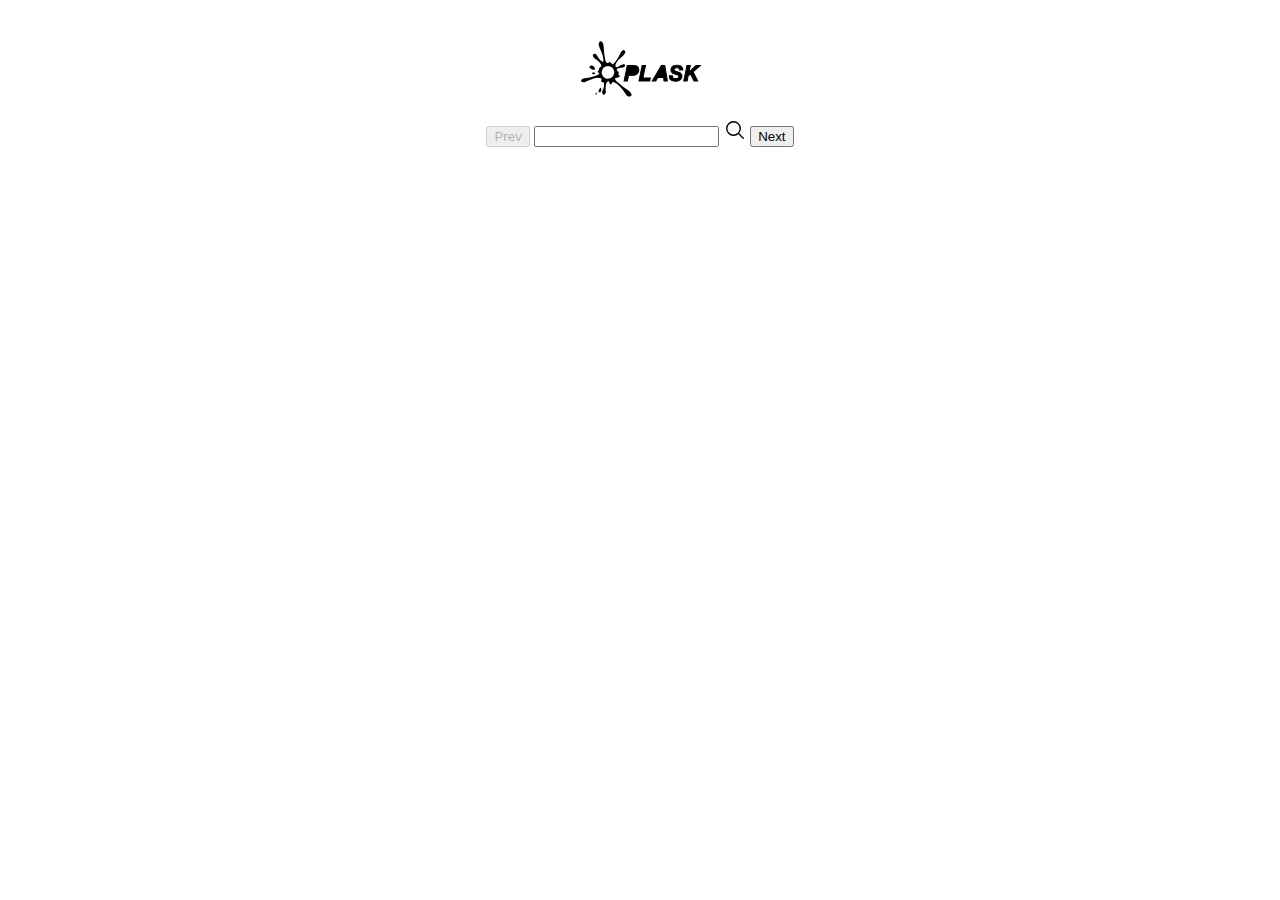
==== commit 62119e1c: "'yo'" ====
--- a/index.html
+++ b/index.html
@@ -10,7 +10,7 @@
 
 <body>
     <div id="box">
-        <button class="saveButton">SAVE</button>
+<!-- <button class="saveButton">SAVE</button> -->
         <div class="pagination">
             <a href="#">&laquo;</a>
             <a href="#">1</a>
@@ -74,7 +74,7 @@
         <div class="picture-container">
             <img src="" alt="" class="pic prototype">
         </div>
-        <div class="icon">
+        <!-- <div class="icon">
             <a href="img/oplask-02.svg" download>
                 <ion-icon name="save-outline">
                     <svg xmlns='http://www.w3.org/2000/svg' width='32' height='32' viewBox='0 0 512 512'>
@@ -95,7 +95,7 @@
                     </svg>
                 </ion-icon>
             </a>
-        </div>
+        </div> -->
     </div>
     <script src="main.js"></script>
 </body>
--- a/main.css
+++ b/main.css
@@ -95,15 +95,42 @@
     width: 40em;
 }
 
+/*
 .saveButton{
     display: none;
     z-index: 1003;
 }
-
-
+*/
 #save{
+    background: url("img/save-icon.svg") no-repeat;
+    width: 5em;
+    height: 5em;
+    position: fixed;
+    bottom: 2em;
+    right: 20em;
     display: none;
     z-index: 1003;
+    border:none;
+}
+
+#save.active{
+   display: block;
+}
+
+#like{
+    background: url("img/like-icon.svg") no-repeat;
+    position: fixed;
+    width: 5em;
+    height: 5em;
+    bottom: 2em;
+    right: 15em;
+    display: none;
+    z-index: 1003;
+    border: none;
+}
+
+#like.active{
+   display: block;
 }
 
 
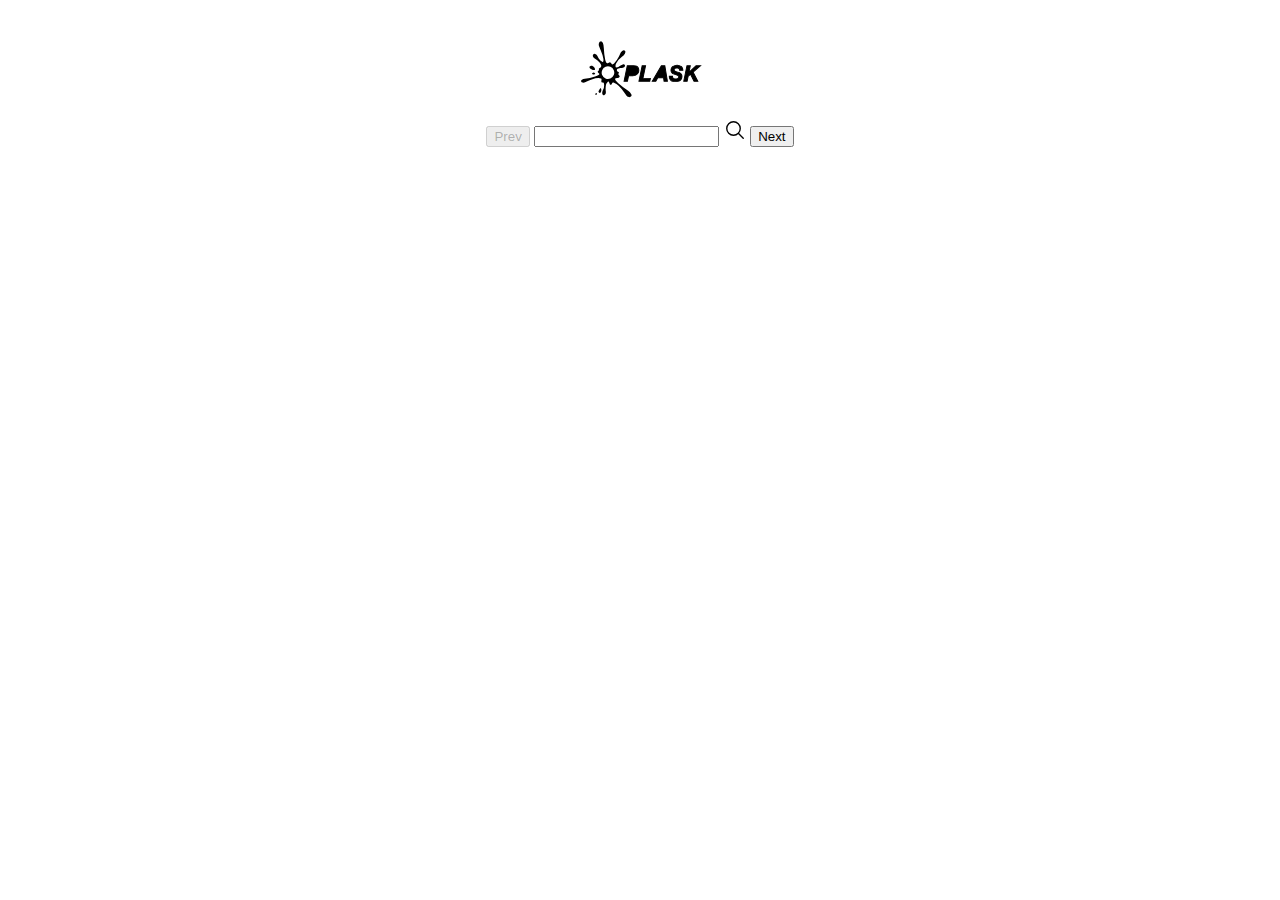
==== commit ba0e3d5c: "'yo'" ====
--- a/index.html
+++ b/index.html
@@ -24,37 +24,8 @@
     </div>
     <div class="wrapper">
         <div class="logo">
-            <svg id="Layer_1" data-name="Layer 1" xmlns="http://www.w3.org/2000/svg" viewBox="0 0 175 80">
-                <title>oplask</title>
-                <path
-                    d="M78.55,34.85a13.53,13.53,0,0,1,2.94.31,6.38,6.38,0,0,1,2.32,1,4.88,4.88,0,0,1,1.53,1.9A7,7,0,0,1,85.88,41a7.08,7.08,0,0,1-.66,3.12,6.94,6.94,0,0,1-1.81,2.33A8.2,8.2,0,0,1,80.8,47.9a9.84,9.84,0,0,1-3.14.5H71.92L70.33,56H65.71l4.38-21.12Z" />
-                <path
-                    d="M70.84,56.6H64.93l4.64-22.38h9a13.53,13.53,0,0,1,3.08.33,6.93,6.93,0,0,1,2.56,1.12,5.52,5.52,0,0,1,1.72,2.14A7.63,7.63,0,0,1,86.52,41a7.78,7.78,0,0,1-.73,3.4,7.43,7.43,0,0,1-2,2.53A8.83,8.83,0,0,1,81,48.5a10.53,10.53,0,0,1-3.34.53H72.44Zm-4.35-1.26h3.32l1.6-7.58h6.25a9.08,9.08,0,0,0,2.93-.46A7.61,7.61,0,0,0,83,46a6.33,6.33,0,0,0,1.64-2.11,6.49,6.49,0,0,0,.6-2.85,6.29,6.29,0,0,0-.49-2.66,4.14,4.14,0,0,0-1.32-1.64,5.78,5.78,0,0,0-2.09-.92,12.88,12.88,0,0,0-2.8-.29H70.61Z" />
-                <path d="M95.11,34.85,91.5,52.07h10.21l-.83,3.9H86l4.41-21.12Z" />
-                <path
-                    d="M101.39,56.6H85.25l4.67-22.38h6L92.28,51.43h10.21ZM86.81,55.34h13.56l.55-2.64H90.72l3.61-17.21H91Z" />
-                <path d="M121.47,34.85,125,56h-4.61l-.68-4.7h-7.9L109.14,56h-4.88l12.45-21.12Z" />
-                <path
-                    d="M125.74,56.6h-5.91l-.68-4.7h-7l-2.66,4.7h-6.36l13.2-22.38H122Zm-4.81-1.26h3.31l-3.31-19.85h-3.86l-11.7,19.85h3.4l2.66-4.71h8.81Z" />
-                <path
-                    d="M132.18,50.84a2.81,2.81,0,0,0,.94,1.2,4.22,4.22,0,0,0,1.48.63,8.46,8.46,0,0,0,1.87.19,6.33,6.33,0,0,0,1.42-.17,4.45,4.45,0,0,0,1.28-.54,3,3,0,0,0,1-.91,2.49,2.49,0,0,0,.37-1.36,1.72,1.72,0,0,0-.48-1.26,3.87,3.87,0,0,0-1.22-.84,10.14,10.14,0,0,0-1.72-.62l-1.93-.57a14.27,14.27,0,0,1-2-.71,6.75,6.75,0,0,1-1.7-1.06,5,5,0,0,1-1.21-1.6,5.18,5.18,0,0,1-.46-2.3,5.83,5.83,0,0,1,.74-3,6.22,6.22,0,0,1,1.92-2,8.62,8.62,0,0,1,2.68-1.15,12.44,12.44,0,0,1,3-.37,12,12,0,0,1,3.06.37,7,7,0,0,1,2.52,1.2A5.82,5.82,0,0,1,145.47,38a6.92,6.92,0,0,1,.64,3.12H141.7a3.22,3.22,0,0,0-.25-1.49,2.44,2.44,0,0,0-.8-1,3.15,3.15,0,0,0-1.23-.55,6.95,6.95,0,0,0-2.82,0,4.19,4.19,0,0,0-1.2.44,2.6,2.6,0,0,0-.86.82,2.28,2.28,0,0,0-.32,1.24,1.69,1.69,0,0,0,.57,1.29,4.93,4.93,0,0,0,1.39.85,10,10,0,0,0,1.68.54l1.39.31a17.77,17.77,0,0,1,2.27.75,6.3,6.3,0,0,1,1.79,1.11,4.59,4.59,0,0,1,1.17,1.66,6.05,6.05,0,0,1,.42,2.39,6.31,6.31,0,0,1-.79,3.23,6.71,6.71,0,0,1-2,2.16,8.31,8.31,0,0,1-2.77,1.19,12.76,12.76,0,0,1-3,.37q-4.44,0-6.61-1.8c-1.45-1.2-2.18-3.1-2.18-5.68h4.41A4.13,4.13,0,0,0,132.18,50.84Z" />
-                <path
-                    d="M136.29,57.08c-3.1,0-5.46-.66-7-1.95s-2.4-3.4-2.4-6.17v-.63h5.71l0,.66a3.62,3.62,0,0,0,.22,1.6h0a2.13,2.13,0,0,0,.73.93,3.45,3.45,0,0,0,1.25.53,7.72,7.72,0,0,0,1.73.18,5,5,0,0,0,1.26-.16,3.66,3.66,0,0,0,1.11-.46,2.24,2.24,0,0,0,.75-.72,1.77,1.77,0,0,0,.26-1,1.11,1.11,0,0,0-.29-.82,3.46,3.46,0,0,0-1-.71,9.52,9.52,0,0,0-1.62-.58l-2-.57a15.72,15.72,0,0,1-2-.74,7.1,7.1,0,0,1-1.86-1.16,5.56,5.56,0,0,1-1.37-1.8,5.85,5.85,0,0,1-.52-2.58,6.48,6.48,0,0,1,.83-3.35,7,7,0,0,1,2.11-2.23A9.44,9.44,0,0,1,135,34.1a13.63,13.63,0,0,1,3.18-.38,12.86,12.86,0,0,1,3.22.39,7.4,7.4,0,0,1,2.74,1.3,6.61,6.61,0,0,1,1.9,2.34,7.58,7.58,0,0,1,.7,3.4v.64h-5.69l0-.66a2.72,2.72,0,0,0-.2-1.21,1.89,1.89,0,0,0-.6-.74,2.5,2.5,0,0,0-1-.44,6.1,6.1,0,0,0-2.56,0,3.4,3.4,0,0,0-1,.37,1.87,1.87,0,0,0-.64.61,1.62,1.62,0,0,0-.23.9,1,1,0,0,0,.37.81,4.28,4.28,0,0,0,1.21.75,9.45,9.45,0,0,0,1.56.5l1.39.31h0a19.18,19.18,0,0,1,2.36.79,6.89,6.89,0,0,1,2,1.22,5.25,5.25,0,0,1,1.32,1.88,6.77,6.77,0,0,1,.47,2.64,6.89,6.89,0,0,1-.87,3.55,7.25,7.25,0,0,1-2.21,2.36,8.93,8.93,0,0,1-3,1.29A13.51,13.51,0,0,1,136.29,57.08Zm-8.14-7.49a6.05,6.05,0,0,0,1.93,4.56c1.33,1.1,3.42,1.66,6.21,1.66a12.69,12.69,0,0,0,2.9-.35,8,8,0,0,0,2.56-1.11,6.12,6.12,0,0,0,1.82-2,6.51,6.51,0,0,0,.33-5,4.08,4.08,0,0,0-1-1.43,5.53,5.53,0,0,0-1.61-1,16.37,16.37,0,0,0-2.18-.73l-1.38-.31a10,10,0,0,1-1.78-.56,5.62,5.62,0,0,1-1.57-1,2.32,2.32,0,0,1-.79-1.76A2.93,2.93,0,0,1,134,39a3.14,3.14,0,0,1,1.07-1,4.54,4.54,0,0,1,1.39-.52,7.63,7.63,0,0,1,3.09,0,4,4,0,0,1,1.47.66,3.14,3.14,0,0,1,1,1.23,3.29,3.29,0,0,1,.29,1.13h3.14a5.84,5.84,0,0,0-.55-2.21,5.37,5.37,0,0,0-1.53-1.89,6.4,6.4,0,0,0-2.29-1.09,11.7,11.7,0,0,0-2.9-.35,12.14,12.14,0,0,0-2.88.35,8,8,0,0,0-2.48,1.07,5.65,5.65,0,0,0-1.72,1.82,5.14,5.14,0,0,0-.66,2.7,4.71,4.71,0,0,0,.4,2,4.32,4.32,0,0,0,1.06,1.39,6.06,6.06,0,0,0,1.54,1,14.91,14.91,0,0,0,1.87.69l1.93.56a11,11,0,0,1,1.82.65,4.84,4.84,0,0,1,1.41,1,2.37,2.37,0,0,1,.65,1.7,3.11,3.11,0,0,1-.47,1.71,3.56,3.56,0,0,1-1.15,1.1,5,5,0,0,1-1.46.61,6.5,6.5,0,0,1-1.57.2,9.12,9.12,0,0,1-2-.21,4.6,4.6,0,0,1-1.7-.74,3.36,3.36,0,0,1-1.16-1.46,4,4,0,0,1-.32-1.5Z" />
-                <path
-                    d="M156.33,34.85l-1.84,8.85h.06l9.58-8.85h6.16l-10.15,8.7L166.62,56h-5.24l-4.82-9.49-3.22,2.81L152,56h-4.64l4.37-21.12Z" />
-                <path
-                    d="M167.66,56.6H161l-4.63-9.11-2.45,2.13-1.45,7h-5.94l4.64-22.38h5.94L155.5,42l8.39-7.74H172L160.94,43.7Zm-5.89-1.26h3.8l-6.22-12,9.22-7.9h-4.19l-9.58,8.84h-1.09l1.84-8.84H152.2l-4.12,19.85h3.35L152.76,49l4-3.49Z" />
-                <path
-                    d="M7,56.2a2.29,2.29,0,0,0,2.13,1.57,8.21,8.21,0,0,0,4-.68c3.11-1.24,6.17-2.63,9.32-3.76A24.4,24.4,0,0,1,30.8,51.6a10,10,0,0,1,3.25.74c.89.32,1,.9.81,1.84a7.55,7.55,0,0,0-.24,2,1.51,1.51,0,0,0,1.93,1.47c1-.16,1.28,0,1.55,1a13,13,0,0,1-.92,8.51c-.58,1.33-1.37,2.6-1.35,4.11a6.88,6.88,0,0,0,.33,2.26,2,2,0,0,0,3.12.81c1.47-1.12,1.68-2.69,1.5-4.37A26.51,26.51,0,0,1,41,60.76a7.43,7.43,0,0,1,2.31-3.94c.68-.59,1.15-.58,1.62.16A17.05,17.05,0,0,1,46,59.27c.3.67.46,1.48,1.44,1.49.79,0,1.23-.43,1.6-1.52.53-1.59,1.32-2,2.9-1.41A19.38,19.38,0,0,1,58.2,62a49.11,49.11,0,0,1,8.23,9.83,34.94,34.94,0,0,0,2.63,3.63,5.49,5.49,0,0,0,3.5,1.93,3,3,0,0,0,2.9-1,2.66,2.66,0,0,0,.11-2.93,11.87,11.87,0,0,0-4.27-4.65A141.15,141.15,0,0,1,57.81,58.53c-1.15-1-2.19-2.17-3.24-3.31a5.53,5.53,0,0,1-.85-1.45,1.32,1.32,0,0,1,.68-1.88,7.86,7.86,0,0,1,1.75-.43,15.8,15.8,0,0,0,2.2-.39,1.78,1.78,0,0,0,.77-3c-.27-.35-.59-.66-.89-1-.68-.74-.69-1,0-1.73s.64-1.18.19-1.78a1.75,1.75,0,0,0-1-.6,1.72,1.72,0,0,1-1.49-1.69,1.92,1.92,0,0,1,1-2.2,9.68,9.68,0,0,1,2.46-.79c.92-.19,1.86-.21,2.79-.31a7.2,7.2,0,0,0,4-1.45,1.92,1.92,0,0,0,.65-2.38A1.8,1.8,0,0,0,64.72,33a14,14,0,0,0-3.09,1.25c-1.26.67-2.43,1.52-3.68,2.21a5.54,5.54,0,0,1-1.8.55A1.74,1.74,0,0,1,54,35.19a7,7,0,0,1,1-3.68,27.74,27.74,0,0,1,7.79-8.77,13.27,13.27,0,0,0,4-4.21,5.78,5.78,0,0,0,.6-1.64,2.34,2.34,0,0,0-3.79-2.46A7.06,7.06,0,0,0,61,17.31c-.75,1.51-1.38,3.08-2.12,4.6a46.94,46.94,0,0,1-6.56,9.61,5.21,5.21,0,0,1-1.42,1.13,1.66,1.66,0,0,1-2.39-.57c-.22-.3-.43-.62-.67-.9a2.24,2.24,0,0,0-3.08-.46l-.47.31c-1.5.94-2.43.73-3.16-.86a18.24,18.24,0,0,1-1.22-3.51A104.29,104.29,0,0,1,38,10.7a17.46,17.46,0,0,0-1.26-6.51,5.92,5.92,0,0,0-1-1.51,2.38,2.38,0,0,0-4,.62,6.61,6.61,0,0,0-.19,5.21c.62,1.84,1.46,3.6,2.19,5.41a51,51,0,0,1,3.74,12,9.07,9.07,0,0,1-.15,3c-.18.9-.71,1.05-1.53.61a14.16,14.16,0,0,1-4.47-4.21c-.58-.79-1.07-1.64-1.61-2.47l.17-.12c-.72-1-1.38-2.06-2.19-3a3.38,3.38,0,0,0-1.62-.9,2.38,2.38,0,0,0-2.53.85,2.69,2.69,0,0,0-.21,2.87,5.66,5.66,0,0,0,2.2,2.59,33.54,33.54,0,0,1,6.73,5.49A13.24,13.24,0,0,1,34,33.27a3.31,3.31,0,0,1-1.68,4.58c-1,.41-1.19.81-1,1.88a1.93,1.93,0,0,1-.63,1.89,1.83,1.83,0,0,0,0,3c.27.25.58.47.85.73.62.63.64,1.22-.13,1.61A46.23,46.23,0,0,1,26,49.39a61.93,61.93,0,0,1-14,3,8,8,0,0,0-3.87,1.38A2.23,2.23,0,0,0,7,56.2ZM35.78,40.92a8.59,8.59,0,1,1,4.6,11.24A8.57,8.57,0,0,1,35.78,40.92Z" />
-                <path
-                    d="M21.71,40.09a4.6,4.6,0,0,0,3,.64c1.07-.15,1.53-.83,1.16-1.84a14.3,14.3,0,0,0-.81-1.62c-1.49-1.57-3-2.58-5.05-2.15a1.79,1.79,0,0,0-1,3.12A13.9,13.9,0,0,0,21.71,40.09Z" />
-                <path
-                    d="M32.92,65.78a26,26,0,0,0-2,3.29,1.63,1.63,0,0,0,.23,1.81c1,1.23,2.26,1.08,2.83-.33a8.62,8.62,0,0,0,.66-2.42A4.87,4.87,0,0,0,34.33,66C34,65.21,33.39,65.12,32.92,65.78Z" />
-                <path
-                    d="M22.55,44.63c-.74.61-.7,1.19.09,1.74a3.34,3.34,0,0,0,2.71.23c.95-.18,1.12-.75.51-1.51A2.34,2.34,0,0,0,22.55,44.63Z" />
-                <path
-                    d="M28,71.87c-.2-.1-.55.1-.66.12a1.8,1.8,0,0,0-.76,2.12,1.24,1.24,0,0,0,.76.59.85.85,0,0,0,.72-.4,5.34,5.34,0,0,0,.42-1.66A1,1,0,0,0,28,71.87Z" />
-            </svg>
+            <img src="img/oplask-02.svg" alt="Logo Oplask">
+            
         </div>
         <nav>
             <button class="prev">Prev</button>
--- a/main.css
+++ b/main.css
@@ -103,8 +103,8 @@
 */
 #save{
     background: url("img/save-icon.svg") no-repeat;
-    width: 5em;
-    height: 5em;
+    width: 3em;
+    height: 3em;
     position: fixed;
     bottom: 2em;
     right: 20em;
@@ -120,8 +120,8 @@
 #like{
     background: url("img/like-icon.svg") no-repeat;
     position: fixed;
-    width: 5em;
-    height: 5em;
+    width: 3em;
+    height: 3em;
     bottom: 2em;
     right: 15em;
     display: none;
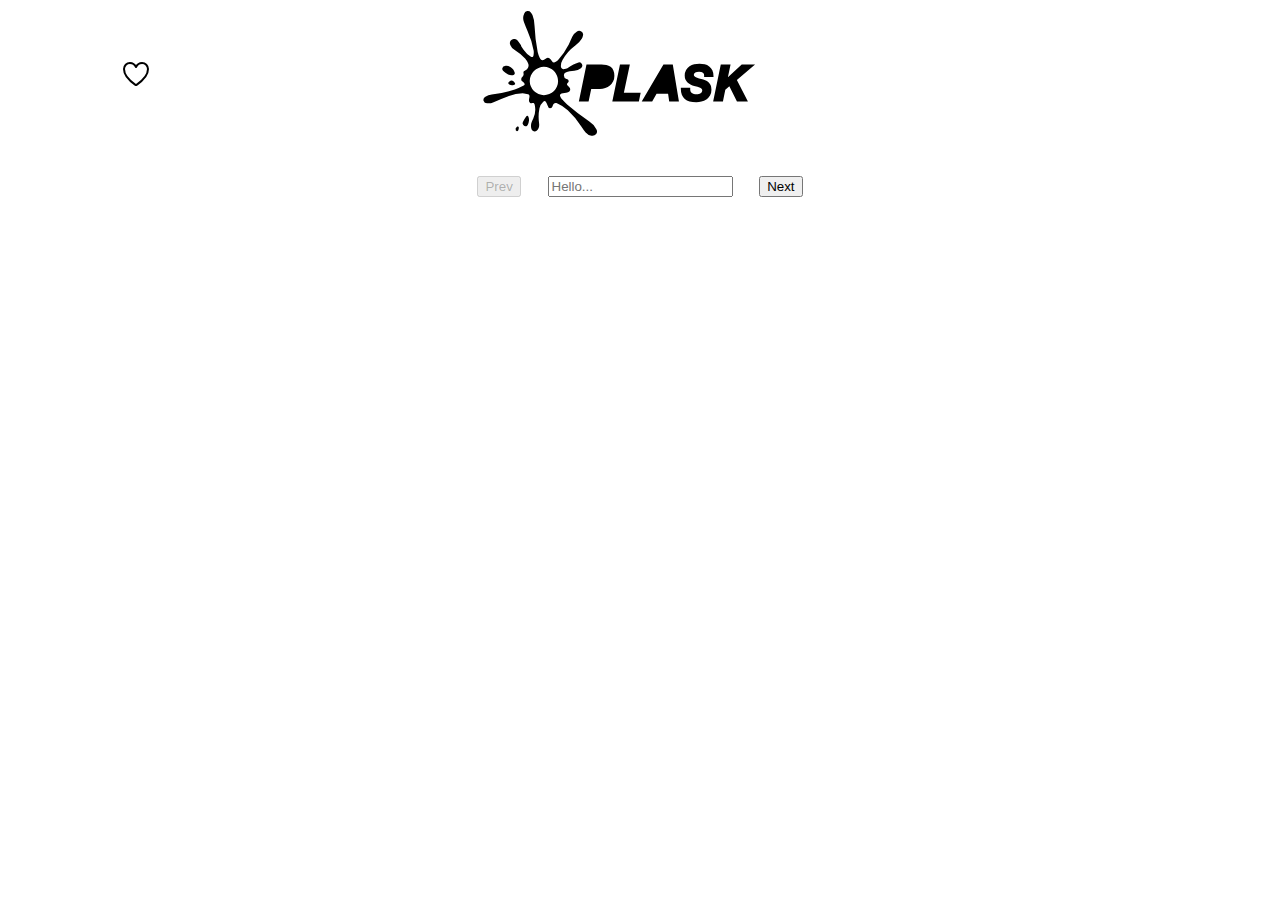
==== commit abf7694b: "'yo'" ====
--- a/index.html
+++ b/index.html
@@ -10,7 +10,7 @@
 
 <body>
     <div id="box">
-<!-- <button class="saveButton">SAVE</button> -->
+        <!-- <button class="saveButton">SAVE</button> -->
         <div class="pagination">
             <a href="#">&laquo;</a>
             <a href="#">1</a>
@@ -20,16 +20,30 @@
             <a href="#">5</a>
             <a href="#">6</a>
             <a href="#">&raquo;</a>
-          </div>
+        </div>
     </div>
     <div class="wrapper">
-        <div class="logo">
-            <img src="img/oplask-02.svg" alt="Logo Oplask">
-            
-        </div>
+        <header>
+            <div class="icon">
+                <a href="favorites.html">
+                    <ion-icon name="heart-outline">
+                        <svg xmlns='http://www.w3.org/2000/svg' width='32' height='32' viewBox='0 0 512 512'>
+                            <title>My favorites</title>
+                            <path
+                                d='M352.92,80C288,80,256,144,256,144s-32-64-96.92-64C106.32,80,64.54,124.14,64,176.81c-1.1,109.33,86.73,187.08,183,252.42a16,16,0,0,0,18,0c96.26-65.34,184.09-143.09,183-252.42C447.46,124.14,405.68,80,352.92,80Z'
+                                style='fill:none;stroke:#000;stroke-linecap:round;stroke-linejoin:round;stroke-width:32px' />
+                        </svg>
+                    </ion-icon>
+                </a>
+            </div>
+            <div class="logo">
+                <img src="img/oplask-02.svg" alt="Logo Oplask">
+
+            </div>
+        </header>
         <nav>
             <button class="prev">Prev</button>
-            <input type="text" class="search">
+            <input type="text" class="search" placeholder="Hello...">
             <ion-icon name="search-outline">
                 <svg xmlns='http://www.w3.org/2000/svg' width='22' height='22' viewBox='0 0 512 512'>
                     <title>Search</title>
@@ -45,28 +59,7 @@
         <div class="picture-container">
             <img src="" alt="" class="pic prototype">
         </div>
-        <!-- <div class="icon">
-            <a href="img/oplask-02.svg" download>
-                <ion-icon name="save-outline">
-                    <svg xmlns='http://www.w3.org/2000/svg' width='32' height='32' viewBox='0 0 512 512'>
-                        <title>Download photo</title>
-                        <path
-                            d='M380.93,57.37A32,32,0,0,0,358.3,48H94.22A46.21,46.21,0,0,0,48,94.22V417.78A46.21,46.21,0,0,0,94.22,464H417.78A46.36,46.36,0,0,0,464,417.78V153.7a32,32,0,0,0-9.37-22.63ZM256,416a64,64,0,1,1,64-64A63.92,63.92,0,0,1,256,416Zm48-224H112a16,16,0,0,1-16-16V112a16,16,0,0,1,16-16H304a16,16,0,0,1,16,16v64A16,16,0,0,1,304,192Z'
-                            style='fill:none;stroke:#000;stroke-linecap:round;stroke-linejoin:round;stroke-width:32px' />
-                    </svg>
-                </ion-icon>
-            </a>
-            <a href="favorites.html">
-                <ion-icon name="heart-outline">
-                    <svg xmlns='http://www.w3.org/2000/svg' width='32' height='32' viewBox='0 0 512 512'>
-                        <title>My favorites</title>
-                        <path
-                            d='M352.92,80C288,80,256,144,256,144s-32-64-96.92-64C106.32,80,64.54,124.14,64,176.81c-1.1,109.33,86.73,187.08,183,252.42a16,16,0,0,0,18,0c96.26-65.34,184.09-143.09,183-252.42C447.46,124.14,405.68,80,352.92,80Z'
-                            style='fill:none;stroke:#000;stroke-linecap:round;stroke-linejoin:round;stroke-width:32px' />
-                    </svg>
-                </ion-icon>
-            </a>
-        </div> -->
+
     </div>
     <script src="main.js"></script>
 </body>
--- a/main.css
+++ b/main.css
@@ -10,35 +10,83 @@
     justify-content: center;
     align-items: center;
     flex-direction: column;
+    max-width: 1200px;
+}
+
+header{
+    display: flex;
+    justify-content: center;
+    align-items: center;
+}
+
+.icon{
+    padding-right: 20em;
+}
+
+.icon svg{
+    fill:none;
+    transition: fill .2s;
 }
 
 .logo{
-    padding-top:2em;
-    width: 8em;
-}
+    padding-right:25em;
+    width: 18em;
+}
+
+
 
 nav {
-    padding: 1rem;
-    /*display: grid;
-    grid-template-columns: 1fr 1fr 1fr 1fr;
-    grid-template-rows: 1fr;*/
-
-}
-
+    padding: 2rem;
+    display: flex;
+}
+
+nav input{
+    margin-left:2em;
+    margin-right:2em;
+}
+
+nav svg{
+display:  none;
+}
+
+/*
 .picture-container {
-    display: flex;
+    display: grid;
+    grid-template-columns: repeat(3,1fr);
+    grid-template-rows: auto;
+    justify-content: center;
+    align-content: center;
+    grid-gap: 1em;*/
+
+    /*display: flex;
     justify-content: center;
     align-items: center;
     flex-wrap: wrap;
+}
+*/
+
+/* nytt*/
+.picture-container {
+    line-height: 2em;
+    -webkit-column-count: 3;
+    -webkit-column-gap: .8em;
+    -moz-column-count: 3;
+    -moz-column-gap: 0.8em;
+    column-count: 3;
+    column-gap: .8em;
+}
+
+.picture-container img {
     
-}
-
-.picture-container img {
+    /*
     width: 15rem;
-    /*width: 100%;*/
     height: 15rem;
     margin: 1rem;
     border: 1px solid black;
+    */
+
+    max-width: 100%;
+    height: auto;
 }
 
 /* button, input{
@@ -68,12 +116,7 @@
 } */
 
 
-.icon{
-    display: grid;
-    grid-template-columns: 1fr 1fr;
-    grid-template-rows: 1fr;
-    grid-gap: 2em;
-}
+
 
 #lightbox{
     position: fixed;
@@ -135,9 +178,6 @@
 
 
 @media screen and (min-width: 1000px){
-    body{
-        /*background: red;*/
-    }
 }
 
 .prototype{
